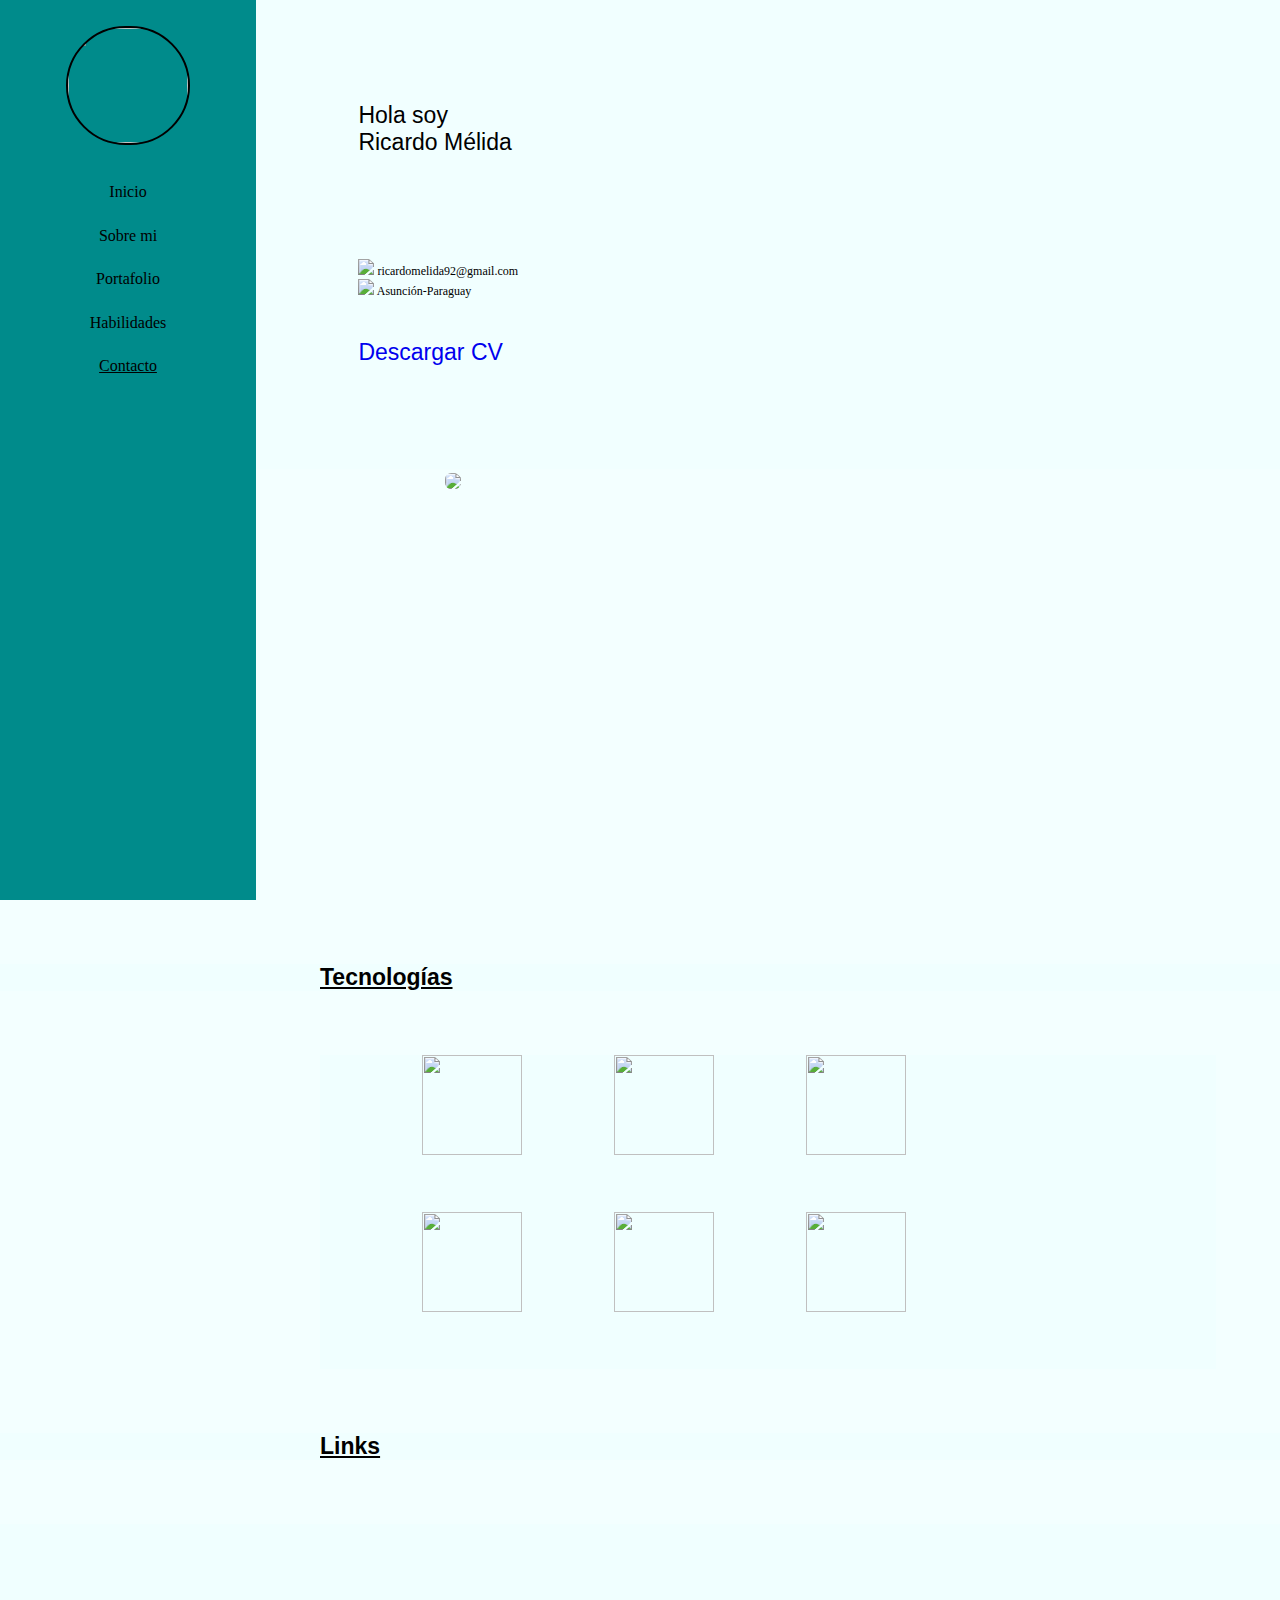
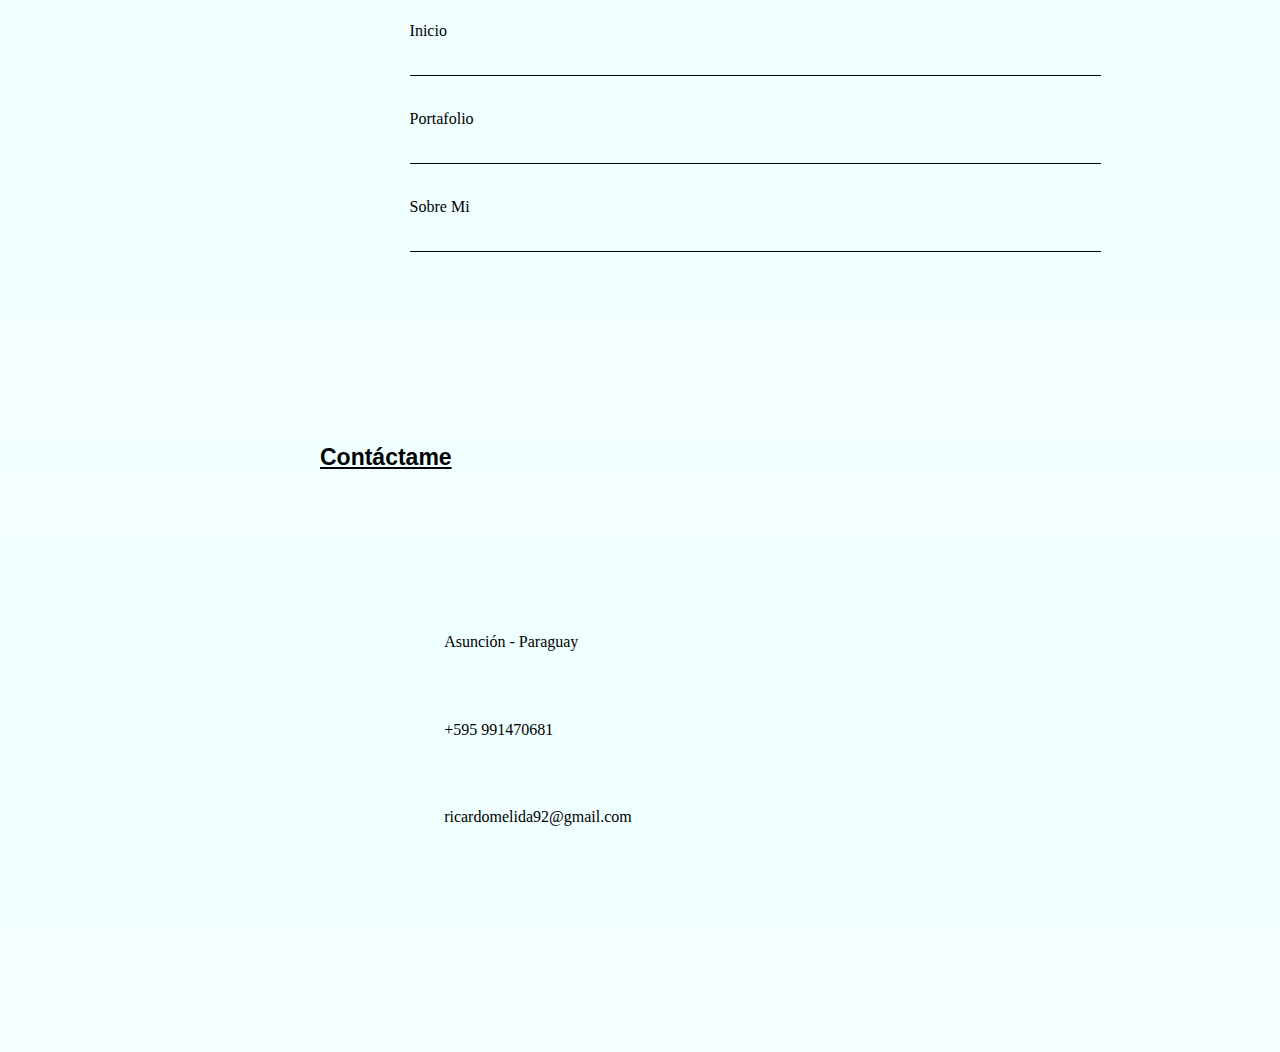
==== views/contacto.html @ ed7a2357 "Se modifica proyecto" ====
<!DOCTYPE HTML>
<html lang="es">
<head>
  <meta charset="utf-8" />
  <meta name="viewport" content="width=device-width, initial-scale=1.0" />
  <link rel="stylesheet" href="../assets/css/styles.css" />
  <title>Contacto</title>
</head>
<body>
  <div class="container">
    <header>
      <input type="checkbox" id="icono-menu">
      <label for="icono-menu">
        <img src="../assets/images/icono_menu.png" alt="icono" width="50" />
      </label>
    </header>

    <nav id="menu">
      <img src="../assets/images/fondo.jpg">
      <ul>
        <div id="menu-items">
          <li><a href="../index.html" >Inicio</a></li>
          <li><a href="./sobreMi.html">Sobre mi</a></li>
          <li><a href="./portafolio.html">Portafolio</a></li>
          <li><a href="./habilidades.html">Habilidades</a></li>
          <li><a href="./contacto.html">Contacto</a></li>
        </div>
      </ul>
    </nav>
  
    <div id="contenedor">
    <p>
      Hola soy
    </p>
    <p>
      Ricardo Mélida
    </p>
    
    <div id="correo">
      <span>
      <img src="../assets/images/correo.png" width="15">
        ricardomelida92@gmail.com
      </span>
    </div>
    
    <div id="direccion">
      <span>
     <img src="../assets/images/ubicacion.png" width="15">
       Asunción-Paraguay
      </span>
    </div>
    
    <div id="redes">
      <a href="https://github.com/rickyMelida" target="_blank">
        <img src="../assets/images/github.png">
      </a>

      <a href="https://www.facebook.com/ricardo.melida" target="_blank">
        <img src="../assets/images/facebook.png" alt="">
      </a>

      <a href="https://twitter.com/MelidaRicardo" target="_blank">
        <img src="../assets/images/twitter.png" alt="">
      </a>
    </div>

    <div id='cv'>
      <p><a href='../assets/CV.pdf' download="CV">Descargar CV</a></p>
    </div>
  </div>
  
  </div>
  <div class='clearfix'></div>
  <div class='titulos'>
  	<h2>Tecnologías</h2>
  </div>
  <div class='clearfix'></div>
  
  <div id="tecnologias">
    <div>
      <a href='https://angular.io/' target="_blank"><img src='../assets/images/angular.png' /></a>
    </div>
    <div>
      <a href='https://getbootstrap.com/' target="_blank"><img src='../assets/images/bootstrap.png' /></a>
    </div>
    <div>
      <a href='https://jquery.com/' target="_blank"><img src='../assets/images/jquery.png' /></a>
    </div>
    <div>
      <a href='https://www.mysql.com/' target="_blank"><img src='../assets/images/mysql.png' /></a>
    </div>
    <div>
      <a href='https://www.typescriptlang.org/' target="_blank"><img src='../assets/images/typescript.png' /></a>
    </div>
    <div>
      <a href='https://www.php.net/' target="_blank"><img src='../assets/images/php.png' /></a>
    </div>
  </div>
  
  
  <!--Links de portafolios y acerca de Mi-->
  <div class='titulos'>
  	<h2>Links</h2>
  </div>
  <div id='links'>
  	<ul>
  		<li><a href='../index.html'>Inicio</a></li>
  		<li><a href='portafolio.html'>Portafolio</a></li>
  		<li><a href='sobreMi.html'>Sobre Mi</a></li>
  	</ul>
  </div>
  
  <div class='titulos'>
  	<h2>Contáctame</h2>
  </div>
  <div id='contactos'>
  	<ul>
  		<li><a href='#'>Asunción - Paraguay</a></li>
      <li><a href='#'>+595 991470681</a></li>
      <li><a href='mailTo: ricardomelida92@gmail.com'>ricardomelida92@gmail.com</a></li>
  	</ul>
  </div>
  
  <script src="https://ajax.googleapis.com/ajax/libs/jquery/3.4.1/jquery.min.js"></script>
  <script src='../assets/js/main.js'></script>
</body>
</html>
---- assets/css/styles.css ----
@import url(sobreMi.css);
@import url(habilidades.css);
@import url(portafolio.css);

body{
	background: rgba(240, 255, 255, 0.8);
}

* {
  margin: 0px;
  padding: 0px;
}

header input {
  display: none;
}

header{
	float: left;
	width: 20%;
	height: 100vh;
	background: rgb(0, 139, 139);

}
.clearfix {
	clear: both;
	float: none;
}

.container {
  width: 100%;
  overflow: hidden;
}

#menu {
  position: absolute;
  left: 0%;
  width: 80%;
  height: 100vh;
  margin-left: -80%; 
  background: rgba(240, 255, 255, 0.8);
}

#menu ul {
	display: block;
	margin-top: 10%;
	margin-left: auto;
	width: 100%	;
}


#menu ul #menu-items {
	display: flex;
	flex-direction: column;
	margin: 0;	
}

#menu ul #menu-items li{
	/* background: red; */
	list-style: none;
	padding: 5% 0;
	text-align: center;

}

#menu img{
	display: block;
	margin: auto;
	margin-top: 10%;
	height: 115px;
	width: 120px;
	border: 2px solid #000;
	border-radius: 90px;
}

ul li a {
	text-decoration: none;
	color: #000;
}
#contenedor {
	/*transition: all 0.4s;*/
  margin-left: 20%;
  width:80% ;
  height: auto;
  background: rgba(240, 255, 255, 0.8);
  
}

#contenedor p:first-child{
	padding-top: 15%;
}

#contenedor p {
	padding: 0 10%;
	font-family: sans-serif;
	font-size: 23px;
}

#contenedor #correo{
	margin: 10% 0 0 10%;
	font-size: 12px;
}

#contenedor #direccion {
	margin-left: 10%;
	font-size: 12px;
}

#contenedor #redes {
	margin: 15%;
}

#contenedor #redes a img{
	width: 30px;
	border-radius: 40%;
}

#redes a {
	text-decoration: none;
	padding: 5%;
}
.mover-content {
	transition: all 0.5s;
  	transform: translateX(100%);
}

#cv{
	margin-top: auto;	
}

#cv p {
	padding: 10%;
}

#cv p a{
	text-decoration: none;
	margin: 0;
}

#tecnologias {
	background: rgb(240, 255, 255);
	width:90%;
	height: auto;
	display: flex;
	flex-wrap: wrap;
	padding: 0 5%;
}

#tecnologias div:nth-child(1), div:nth-child(4){
	margin-left:5%;
}

#tecnologias div a img{
	width: 70px;
	height: 70px;
}
#tecnologias div{
	width: 25%;
	height: 80px;
	padding: 10px;
}

.titulos, #links, #contactos{

	background: rgb(240, 255, 255);
	
}

.titulos h2 {
	font-family: sans-serif;
	font-size: 23px;
	text-decoration: underline;
	margin: 5%;
}

/*------*/
#links, #contactos{
	padding: 5%;	
	margin-bottom:10%;
}

#links ul, #contactos ul{
	list-style: none;
	margin:0 10%;
	
}
#links ul li {
	list-style-image: url('../images/ok.png');
	padding: 5% 0px;
	border-bottom: 0.5px solid #000;
}

#links ul li a, #contactos ul li a {
	font-size:16px
}

#selec-item {
	text-decoration: underline;

}

#contactos ul li:nth-child(1) {
	list-style-image: url('../images/ubi.png');
	padding: 5%;
}

#contactos ul li:nth-child(2) {
	list-style-image: url('../images/tele.png');
	padding: 5%;
}

#contactos ul li:nth-child(3) {
	list-style-image: url('../images/corre.png');
	padding: 5%;
}


footer {
	padding: 5%;
	background: rgb(0, 139, 139);
	text-align: center;
}

footer span {
	font-size: 15px;
}	



/* ----- Tamanho de escritorio  ------ */

@media(min-width: 1250px) {
	
	label img {
		display: none;
	}
	
	header {
		background: none;
	}

	#menu {
		position: fixed;
		width: 20%;
		background: rgb(0, 139, 139);
		margin-left: 0px;
	}

	#menu ul {
		margin-top: 10%;
		
	}


	#contenedor p:first-child{
		padding-top: 10%;
	}

	#contenedor #redes {
		margin-top: 17%;
	}

	#cv{
		margin: -40% auto;	
	}

	.titulos h2 {
		margin: 5% 25%;
	}

	#tecnologias {
		margin: 0 25%; 
		width: 60%;
	}

	#tecnologias div a img{
		width: 100px;
		height: 100px;
	}

	#tecnologias div {
		padding:  0 0 10% 0;
	}

	#links, #contactos {
		width: 90%;
	}

	#links ul, #contactos ul {
		margin-left: 30%;
	}

	footer {
		background: rgba(240, 255, 255, 0.8);
		padding: 5%;
		margin-left: 20%;
	}

}
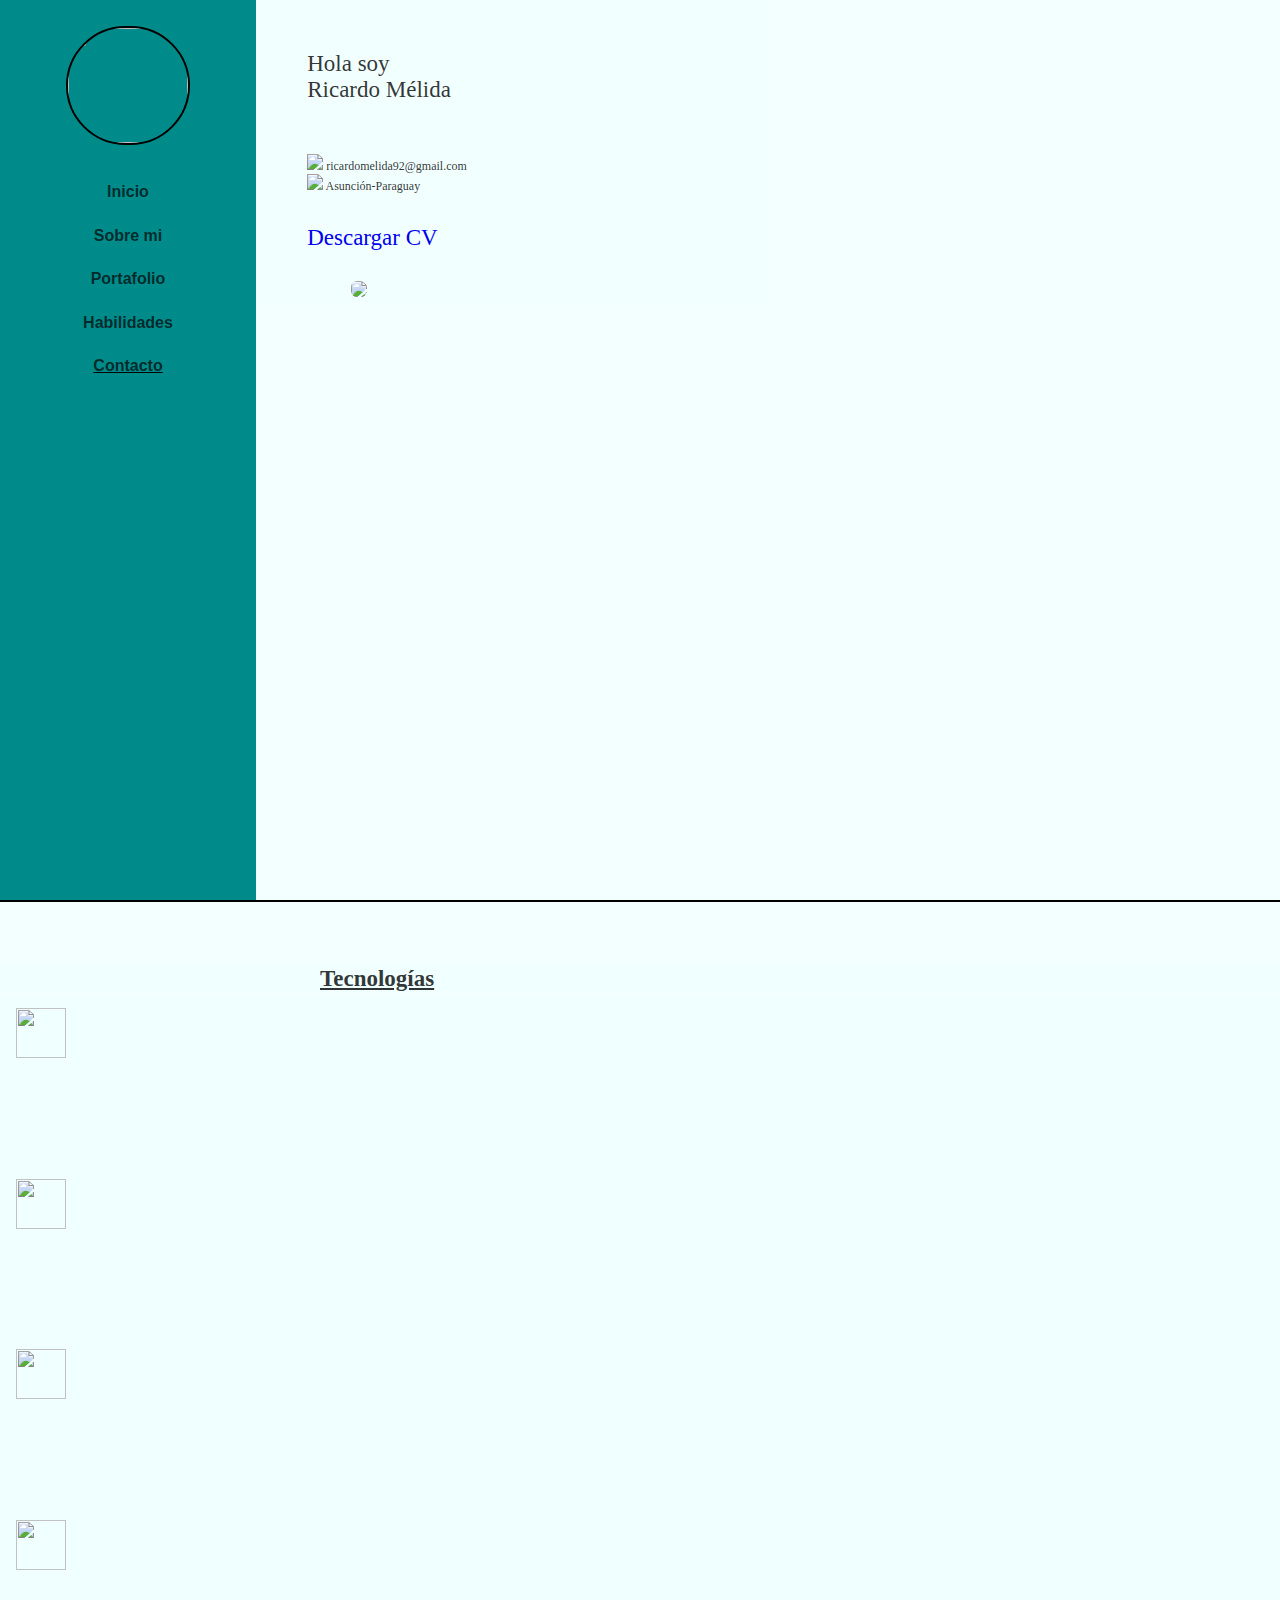
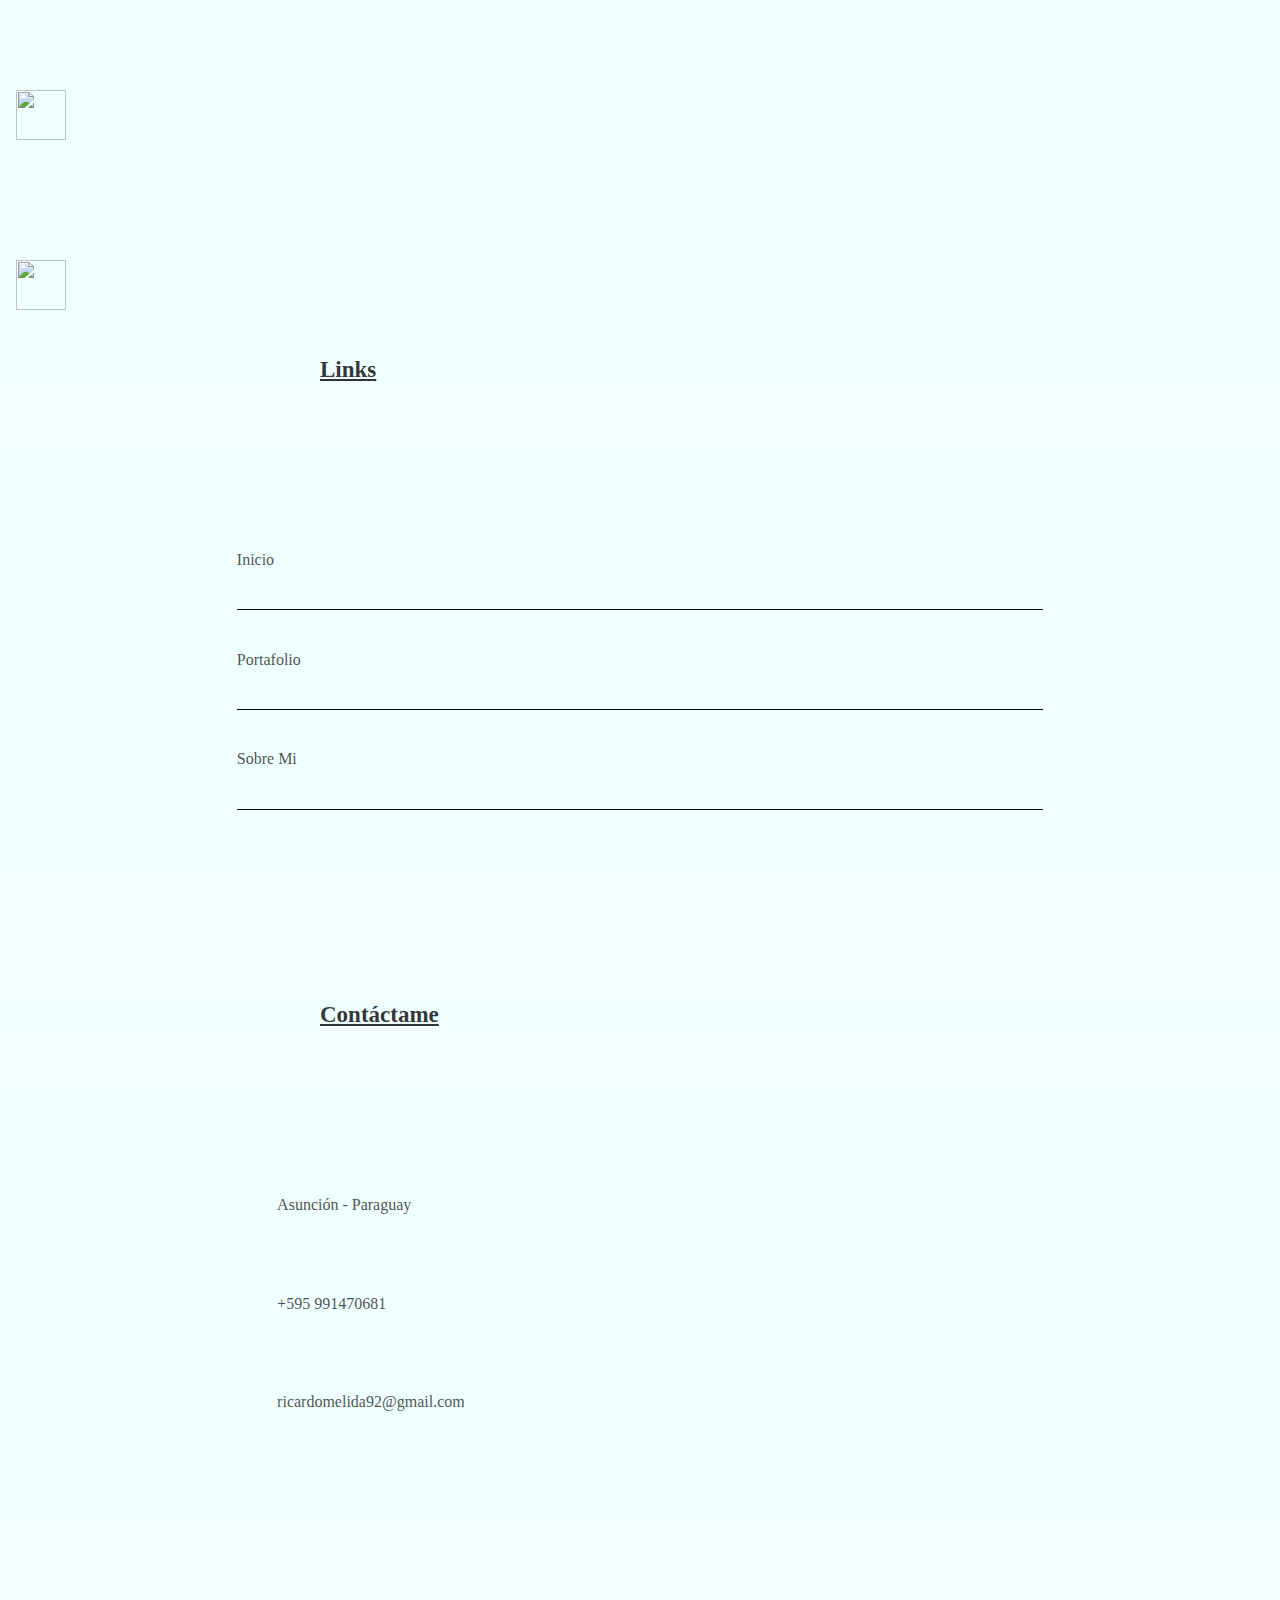
==== commit 63cd9d1c: "Se limpia codigo" ====
--- a/views/contacto.html
+++ b/views/contacto.html
@@ -121,7 +121,7 @@
   	</ul>
   </div>
   
-  <script src="https://ajax.googleapis.com/ajax/libs/jquery/3.4.1/jquery.min.js"></script>
+  <script src="../assets/js/jquery-3.4.0.js"></script>
   <script src='../assets/js/main.js'></script>
 </body>
 </html>
--- a/assets/css/styles.css
+++ b/assets/css/styles.css
@@ -2,8 +2,9 @@
 @import url(habilidades.css);
 @import url(portafolio.css);
 
-body{
-	background: rgba(240, 255, 255, 0.8);
+/*--------------   Estilos generales  -----------------*/
+body {
+  background: rgba(240, 255, 255, 0.8);
 }
 
 * {
@@ -11,291 +12,325 @@
   padding: 0px;
 }
 
+.titulos h2 {
+  color: rgba(0, 0, 0, 0.8);
+  font-family: Cambria, Cochin, Georgia, Times, "Times New Roman", serif;
+  font-size: 23px;
+  text-decoration: underline;
+  margin: 5% 10%;
+}
+
+.titulos,
+#links,
+#contactos {
+  background: rgb(240, 255, 255);
+}
+
+/*--------------   Estilos de Cabeceras  -----------------*/
+
 header input {
   display: none;
 }
 
-header{
-	float: left;
-	width: 20%;
-	height: 100vh;
-	background: rgb(0, 139, 139);
-
-}
+header label img {
+	display: block;
+	margin: auto;
+}
+
+header {
+  float: left;
+  width: 20%;
+  height: 100vh;
+  background: rgb(0, 139, 139);
+}
+
 .clearfix {
-	clear: both;
-	float: none;
-}
-
+  clear: both;
+  float: none;
+}
+
+/*--------------   Contenedor Principal  -----------------*/
 .container {
   width: 100%;
   overflow: hidden;
 }
 
+
+
+/*--------------   Menu  -----------------*/
 #menu {
   position: absolute;
   left: 0%;
   width: 80%;
   height: 100vh;
-  margin-left: -80%; 
+  margin-left: -80%;
   background: rgba(240, 255, 255, 0.8);
 }
 
 #menu ul {
-	display: block;
-	margin-top: 10%;
-	margin-left: auto;
-	width: 100%	;
-}
-
+  display: block;
+  margin-top: 10%;
+  margin-left: auto;
+  width: 100%;
+}
 
 #menu ul #menu-items {
-	display: flex;
-	flex-direction: column;
-	margin: 0;	
-}
-
-#menu ul #menu-items li{
-	/* background: red; */
-	list-style: none;
-	padding: 5% 0;
-	text-align: center;
-
-}
-
-#menu img{
-	display: block;
-	margin: auto;
-	margin-top: 10%;
-	height: 115px;
-	width: 120px;
-	border: 2px solid #000;
-	border-radius: 90px;
+  display: flex;
+  flex-direction: column;
+  margin: 0;
+}
+
+#menu ul #menu-items li {
+  /* background: red; */
+  list-style: none;
+  padding: 5% 0;
+  text-align: center;
+  font-weight: bold;
+  font-family: Verdana, Geneva, Tahoma, sans-serif;
+}
+
+#menu img {
+  display: block;
+  margin: auto;
+  margin-top: 10%;
+  height: 115px;
+  width: 120px;
+  border: 2px solid #000;
+  border-radius: 90px;
 }
 
 ul li a {
-	text-decoration: none;
-	color: #000;
-}
+  text-decoration: none;
+  color: rgba(0, 0, 0, 0.7);
+}
+
+
+
+/*--------------   Datos Personales Principal  -----------------*/
+.principales {
+  width: 100%;
+  height: auto;
+}
+
 #contenedor {
-	/*transition: all 0.4s;*/
+  /*transition: all 0.4s;*/
   margin-left: 20%;
-  width:80% ;
+  width: 80%;
+  background: rgba(240, 255, 255, 0.8);
+  color: rgba(0, 0, 0, 0.8);
+}
+
+#contenedor p:first-child {
+  padding-top: 15%;
+}
+
+#contenedor p {
+  padding: 0 10%;
+  font-family: Cambria, Cochin, Georgia, Times, "Times New Roman", serif;
+  font-size: 23px;
+}
+
+#contenedor #correo {
+  margin: 10% 0 0 10%;
+  font-size: 12px;
+}
+
+#contenedor #direccion {
+  margin-left: 10%;
+  font-size: 12px;
+}
+
+#contenedor #redes {
+  margin: 15%;
+}
+
+#contenedor #redes a img {
+  width: 30px;
+  border-radius: 40%;
+}
+
+#images {
+  display: none;
+}
+
+#redes a {
+  text-decoration: none;
+  padding: 5%;
+}
+
+.mover-content {
+  transition: all 0.5s;
+  transform: translateX(100%);
+}
+
+#cv {
+  margin-top: auto;
+}
+
+#cv p {
+  padding: 10%;
+}
+
+#cv p a {
+  text-decoration: none;
+  margin: 0;
+}
+
+/*--------------   Tecnologias  -----------------*/
+.apartados {
+  width: 90%;
   height: auto;
-  background: rgba(240, 255, 255, 0.8);
+}
+
+.apartados div {
+  display: inline;
+}
+
+#tecnologias {
+  background: rgb(240, 255, 255);
+  margin: -5%;
+}
+
+#tecnologias div a img {
+  width: 50px;
+  height: 50px;
+}
+
+#tecnologias div {
+  width: 25%;
+  height: 80px;
+  padding: 10px;
+  margin: 5%;
+}
+
+/*--------------   Links y enlaces  -----------------*/
+#links,
+#contactos {
+  padding: 5%;
+  margin-bottom: 10%;
+}
+
+#links ul,
+#contactos ul {
+  list-style: none;
+  margin: 0 15%;
+}
+
+#links ul li {
+  list-style-image: url("../images/ok.png");
+  padding: 5% 0px;
+  border-bottom: 0.5px solid #000;
+}
+
+#links ul li a,
+#contactos ul li a {
+  font-size: 16px;
+}
+
+#selec-item {
+  text-decoration: underline;
+}
+
+/*-------------------   Contactos  --------------------*/
+#contactos ul li:nth-child(1) {
+  list-style-image: url("../images/ubi.png");
+  padding: 5%;
+}
+
+#contactos ul li:nth-child(2) {
+  list-style-image: url("../images/tele.png");
+  padding: 5%;
+}
+
+#contactos ul li:nth-child(3) {
+  list-style-image: url("../images/corre.png");
+  padding: 5%;
+}
+
+/*----------------------   Footer  ---------------------*/
+footer {
+  padding: 5%;
+  background: rgb(0, 139, 139);
+  text-align: center;
+}
+
+footer span {
+  font-size: 15px;
+}
+
+/* -------------------------------- TAMAÑO DE ESCRITORIO  ------------------------ */
+
+@media (min-width: 1250px) {
+  label img {
+    display: none;
+  }
+
+  header {
+    background: none;
+  }
+
+  #menu {
+    position: fixed;
+    width: 20%;
+    background: rgb(0, 139, 139);
+    margin-left: 0px;
+  }
+
+  #menu ul {
+    margin-top: 10%;
+  }
+
+  .container {
+    border-bottom: 2px solid #000;
+  }
+
+  #contenedor {
+    width: 40%;
+  }
+
+  #contenedor p:first-child {
+    padding-top: 10%;
+  }
+
+  #contenedor #redes {
+    margin-top: 17%;
+  }
+
+  #cv {
+    margin: -40% auto;
+  }
+
+  .titulos h2 {
+    margin: 5% 25%;
+  }
+
+  #images {
+    float: left;
+    margin-left: 40%;
+    margin-top: 0;
+    display: initial;
+    width: 40%;
+  }
+
+  #images .section-image {
+    display: flex;
+    width: 200%;
+  }
+
+  #images .section-image img {
+    width: 100%;
+    height: 110vh;
+    display: block;
+    margin: -11% auto;
+    opacity: 0.7;
+  }
+
   
-}
-
-#contenedor p:first-child{
-	padding-top: 15%;
-}
-
-#contenedor p {
-	padding: 0 10%;
-	font-family: sans-serif;
-	font-size: 23px;
-}
-
-#contenedor #correo{
-	margin: 10% 0 0 10%;
-	font-size: 12px;
-}
-
-#contenedor #direccion {
-	margin-left: 10%;
-	font-size: 12px;
-}
-
-#contenedor #redes {
-	margin: 15%;
-}
-
-#contenedor #redes a img{
-	width: 30px;
-	border-radius: 40%;
-}
-
-#redes a {
-	text-decoration: none;
-	padding: 5%;
-}
-.mover-content {
-	transition: all 0.5s;
-  	transform: translateX(100%);
-}
-
-#cv{
-	margin-top: auto;	
-}
-
-#cv p {
-	padding: 10%;
-}
-
-#cv p a{
-	text-decoration: none;
-	margin: 0;
-}
-
-#tecnologias {
-	background: rgb(240, 255, 255);
-	width:90%;
-	height: auto;
-	display: flex;
-	flex-wrap: wrap;
-	padding: 0 5%;
-}
-
-#tecnologias div:nth-child(1), div:nth-child(4){
-	margin-left:5%;
-}
-
-#tecnologias div a img{
-	width: 70px;
-	height: 70px;
-}
-#tecnologias div{
-	width: 25%;
-	height: 80px;
-	padding: 10px;
-}
-
-.titulos, #links, #contactos{
-
-	background: rgb(240, 255, 255);
-	
-}
-
-.titulos h2 {
-	font-family: sans-serif;
-	font-size: 23px;
-	text-decoration: underline;
-	margin: 5%;
-}
-
-/*------*/
-#links, #contactos{
-	padding: 5%;	
-	margin-bottom:10%;
-}
-
-#links ul, #contactos ul{
-	list-style: none;
-	margin:0 10%;
-	
-}
-#links ul li {
-	list-style-image: url('../images/ok.png');
-	padding: 5% 0px;
-	border-bottom: 0.5px solid #000;
-}
-
-#links ul li a, #contactos ul li a {
-	font-size:16px
-}
-
-#selec-item {
-	text-decoration: underline;
-
-}
-
-#contactos ul li:nth-child(1) {
-	list-style-image: url('../images/ubi.png');
-	padding: 5%;
-}
-
-#contactos ul li:nth-child(2) {
-	list-style-image: url('../images/tele.png');
-	padding: 5%;
-}
-
-#contactos ul li:nth-child(3) {
-	list-style-image: url('../images/corre.png');
-	padding: 5%;
-}
-
-
-footer {
-	padding: 5%;
-	background: rgb(0, 139, 139);
-	text-align: center;
-}
-
-footer span {
-	font-size: 15px;
-}	
-
-
-
-/* ----- Tamanho de escritorio  ------ */
-
-@media(min-width: 1250px) {
-	
-	label img {
-		display: none;
-	}
-	
-	header {
-		background: none;
-	}
-
-	#menu {
-		position: fixed;
-		width: 20%;
-		background: rgb(0, 139, 139);
-		margin-left: 0px;
-	}
-
-	#menu ul {
-		margin-top: 10%;
-		
-	}
-
-
-	#contenedor p:first-child{
-		padding-top: 10%;
-	}
-
-	#contenedor #redes {
-		margin-top: 17%;
-	}
-
-	#cv{
-		margin: -40% auto;	
-	}
-
-	.titulos h2 {
-		margin: 5% 25%;
-	}
-
-	#tecnologias {
-		margin: 0 25%; 
-		width: 60%;
-	}
-
-	#tecnologias div a img{
-		width: 100px;
-		height: 100px;
-	}
-
-	#tecnologias div {
-		padding:  0 0 10% 0;
-	}
-
-	#links, #contactos {
-		width: 90%;
-	}
-
-	#links ul, #contactos ul {
-		margin-left: 30%;
-	}
-
-	footer {
-		background: rgba(240, 255, 255, 0.8);
-		padding: 5%;
-		margin-left: 20%;
-	}
-
-}
-
-
+
+
+  footer {
+    background: rgba(240, 255, 255, 0.8);
+    padding: 5%;
+    margin-left: 20%;
+  }
+}
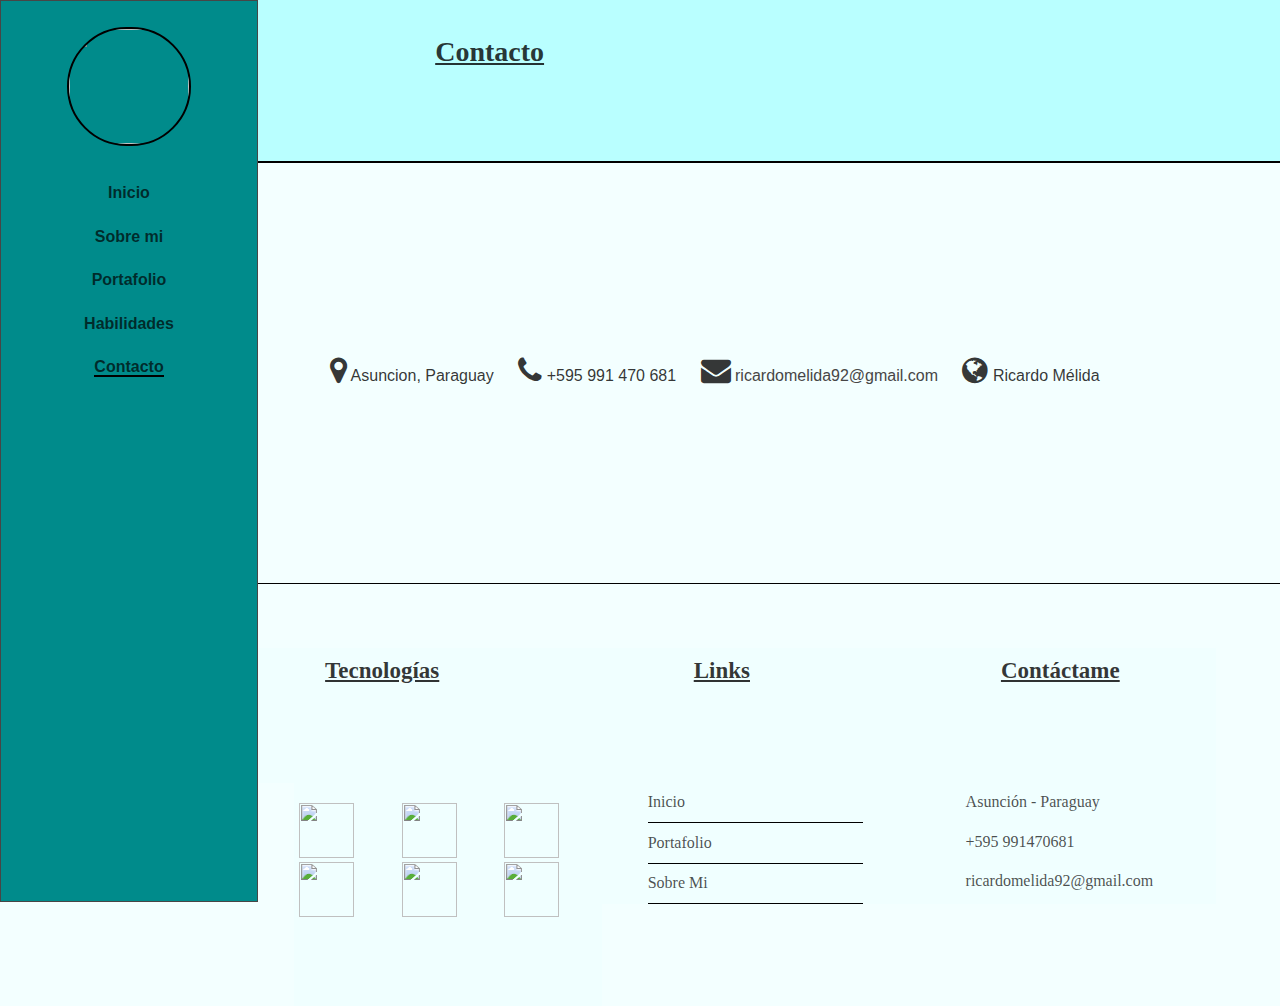
==== commit dff555b5: "Se reparan errores de diseño" ====
--- a/views/contacto.html
+++ b/views/contacto.html
@@ -1,14 +1,18 @@
 <!DOCTYPE HTML>
 <html lang="es">
+
 <head>
   <meta charset="utf-8" />
   <meta name="viewport" content="width=device-width, initial-scale=1.0" />
   <link rel="stylesheet" href="../assets/css/styles.css" />
+  <link rel="stylesheet" href="../assets/css/contacto.css">
+  <link rel="stylesheet" href="https://stackpath.bootstrapcdn.com/font-awesome/4.7.0/css/font-awesome.min.css">
   <title>Contacto</title>
 </head>
+
 <body>
   <div class="container">
-    <header>
+    <header id="header-habilidades">
       <input type="checkbox" id="icono-menu">
       <label for="icono-menu">
         <img src="../assets/images/icono_menu.png" alt="icono" width="50" />
@@ -19,7 +23,7 @@
       <img src="../assets/images/fondo.jpg">
       <ul>
         <div id="menu-items">
-          <li><a href="../index.html" >Inicio</a></li>
+          <li><a href="../index.html">Inicio</a></li>
           <li><a href="./sobreMi.html">Sobre mi</a></li>
           <li><a href="./portafolio.html">Portafolio</a></li>
           <li><a href="./habilidades.html">Habilidades</a></li>
@@ -27,104 +31,106 @@
         </div>
       </ul>
     </nav>
-  
+
     <div id="contenedor">
+      <div class='titulos'>
+        <h2>Contacto</h2>
+      </div>
+    </div>
+  </div>
+  <div class='clearfix'></div>
+
+  <div class="contacts">
+
     <p>
-      Hola soy
+      <i class="fa fa-map-marker"></i>
+      <span>
+        Asuncion, Paraguay
+      </span>
+    </p>
+
+    <p>
+      <i class="fa fa-phone"></i>
+      <span>
+        +595 991 470 681
+      </span>
     </p>
     <p>
-      Ricardo Mélida
+
+      <i class="fa fa-envelope"></i>
+      <span>
+        <a href='mailTo: ricardomelida92@gmail.com'>ricardomelida92@gmail.com</a>
+      </span>
     </p>
-    
-    <div id="correo">
+    <p>
+
+      <i class="fa fa-globe"></i>
       <span>
-      <img src="../assets/images/correo.png" width="15">
-        ricardomelida92@gmail.com
+        Ricardo Mélida
       </span>
-    </div>
-    
-    <div id="direccion">
-      <span>
-     <img src="../assets/images/ubicacion.png" width="15">
-       Asunción-Paraguay
-      </span>
-    </div>
-    
-    <div id="redes">
-      <a href="https://github.com/rickyMelida" target="_blank">
-        <img src="../assets/images/github.png">
-      </a>
+    </p>
+  </div>
 
-      <a href="https://www.facebook.com/ricardo.melida" target="_blank">
-        <img src="../assets/images/facebook.png" alt="">
-      </a>
+  <div class='clearfix'></div>
 
-      <a href="https://twitter.com/MelidaRicardo" target="_blank">
-        <img src="../assets/images/twitter.png" alt="">
-      </a>
+  <div class="apartados">
+
+    <!--Tecnologias conocidas-->
+    <div id="tecnologias">
+      <div class='titulos'>
+        <h2>Tecnologías</h2>
+      </div>
+      <div class="iconos-tecnologia">
+        <div class="icons-tech">
+          <a href='https://angular.io/' target="_blank"><img src='../assets/images/angular.png' /></a>
+        </div>
+        <div class="icons-tech">
+          <a href='https://getbootstrap.com/' target="_blank"><img src='../assets/images/bootstrap.png' /></a>
+        </div>
+        <div class="icons-tech">
+          <a href='https://jquery.com/' target="_blank"><img src='../assets/images/jquery.png' /></a>
+        </div>
+        <div class="icons-tech">
+          <a href='https://www.mysql.com/' target="_blank"><img src='../assets/images/mysql.png' /></a>
+        </div>
+        <div class="icons-tech">
+          <a href='https://www.typescriptlang.org/' target="_blank"><img src='../assets/images/typescript.png' /></a>
+        </div>
+        <div class="icons-tech">
+          <a href='https://www.php.net/' target="_blank"><img src='../assets/images/php.png' /></a>
+        </div>
+      </div>
+
     </div>
 
-    <div id='cv'>
-      <p><a href='../assets/CV.pdf' download="CV">Descargar CV</a></p>
+    <!-- Links de portafolios y acerca de Mi -->
+    <div id='links'>
+      <div class='titulos'>
+        <h2>Links</h2>
+      </div>
+      <ul>
+        <li><a href='#'>Inicio</a></li>
+        <li><a href='#'>Portafolio</a></li>
+        <li><a href='#'>Sobre Mi</a></li>
+      </ul>
     </div>
+
+    <!-- Contactos Personales -->
+    <div id='contactos'>
+      <div class='titulos'>
+        <h2>Contáctame</h2>
+      </div>
+      <ul>
+        <li><a href='#'>Asunción - Paraguay</a></li>
+        <li><a href='#'>+595 991470681</a></li>
+        <li><a href='mailTo: ricardomelida92@gmail.com'>ricardomelida92@gmail.com</a></li>
+      </ul>
+    </div>
+
   </div>
-  
-  </div>
-  <div class='clearfix'></div>
-  <div class='titulos'>
-  	<h2>Tecnologías</h2>
-  </div>
-  <div class='clearfix'></div>
-  
-  <div id="tecnologias">
-    <div>
-      <a href='https://angular.io/' target="_blank"><img src='../assets/images/angular.png' /></a>
-    </div>
-    <div>
-      <a href='https://getbootstrap.com/' target="_blank"><img src='../assets/images/bootstrap.png' /></a>
-    </div>
-    <div>
-      <a href='https://jquery.com/' target="_blank"><img src='../assets/images/jquery.png' /></a>
-    </div>
-    <div>
-      <a href='https://www.mysql.com/' target="_blank"><img src='../assets/images/mysql.png' /></a>
-    </div>
-    <div>
-      <a href='https://www.typescriptlang.org/' target="_blank"><img src='../assets/images/typescript.png' /></a>
-    </div>
-    <div>
-      <a href='https://www.php.net/' target="_blank"><img src='../assets/images/php.png' /></a>
-    </div>
-  </div>
-  
-  
-  <!--Links de portafolios y acerca de Mi-->
-  <div class='titulos'>
-  	<h2>Links</h2>
-  </div>
-  <div id='links'>
-  	<ul>
-  		<li><a href='../index.html'>Inicio</a></li>
-  		<li><a href='portafolio.html'>Portafolio</a></li>
-  		<li><a href='sobreMi.html'>Sobre Mi</a></li>
-  	</ul>
-  </div>
-  
-  <div class='titulos'>
-  	<h2>Contáctame</h2>
-  </div>
-  <div id='contactos'>
-  	<ul>
-  		<li><a href='#'>Asunción - Paraguay</a></li>
-      <li><a href='#'>+595 991470681</a></li>
-      <li><a href='mailTo: ricardomelida92@gmail.com'>ricardomelida92@gmail.com</a></li>
-  	</ul>
-  </div>
-  
+
   <script src="../assets/js/jquery-3.4.0.js"></script>
   <script src='../assets/js/main.js'></script>
 </body>
-</html>
 
-
-
+</html>--- a/assets/css/styles.css
+++ b/assets/css/styles.css
@@ -1,7 +1,3 @@
-@import url(sobreMi.css);
-@import url(habilidades.css);
-@import url(portafolio.css);
-
 /*--------------   Estilos generales  -----------------*/
 body {
   background: rgba(240, 255, 255, 0.8);
@@ -10,6 +6,17 @@
 * {
   margin: 0px;
   padding: 0px;
+}
+
+.titulos,
+#links,
+#contactos {
+  background: rgb(240, 255, 255);
+}
+
+.titulos {
+  width: 100%;
+  height: 15vh;
 }
 
 .titulos h2 {
@@ -17,13 +24,9 @@
   font-family: Cambria, Cochin, Georgia, Times, "Times New Roman", serif;
   font-size: 23px;
   text-decoration: underline;
-  margin: 5% 10%;
-}
-
-.titulos,
-#links,
-#contactos {
-  background: rgb(240, 255, 255);
+  display: block;
+  margin-left: 30%;
+  padding-top: 10px;
 }
 
 /*--------------   Estilos de Cabeceras  -----------------*/
@@ -33,15 +36,15 @@
 }
 
 header label img {
-	display: block;
-	margin: auto;
+  display: block;
+  margin: auto;
 }
 
 header {
   float: left;
   width: 20%;
   height: 100vh;
-  background: rgb(0, 139, 139);
+  background: #008b8b;
 }
 
 .clearfix {
@@ -54,8 +57,6 @@
   width: 100%;
   overflow: hidden;
 }
-
-
 
 /*--------------   Menu  -----------------*/
 #menu {
@@ -102,9 +103,12 @@
 ul li a {
   text-decoration: none;
   color: rgba(0, 0, 0, 0.7);
-}
-
-
+  background-image: linear-gradient(currentColor, currentColor);
+  background-position: 0% 100%;
+  background-repeat: no-repeat;
+  background-size: 0% 2px;
+  transition: background-size 0.3s;
+}
 
 /*--------------   Datos Personales Principal  -----------------*/
 .principales {
@@ -113,7 +117,6 @@
 }
 
 #contenedor {
-  /*transition: all 0.4s;*/
   margin-left: 20%;
   width: 80%;
   background: rgba(240, 255, 255, 0.8);
@@ -133,6 +136,7 @@
 #contenedor #correo {
   margin: 10% 0 0 10%;
   font-size: 12px;
+  padding-bottom: 5%;
 }
 
 #contenedor #direccion {
@@ -178,29 +182,30 @@
 
 /*--------------   Tecnologias  -----------------*/
 .apartados {
-  width: 90%;
+  width: 80%;
   height: auto;
 }
 
-.apartados div {
-  display: inline;
-}
-
 #tecnologias {
+  width: 100%;
+  height: auto;
   background: rgb(240, 255, 255);
-  margin: -5%;
+  margin-left: 20%;
+}
+
+#tecnologias .titulos {
+  margin-left: -20%;
 }
 
 #tecnologias div a img {
-  width: 50px;
-  height: 50px;
-}
-
-#tecnologias div {
-  width: 25%;
-  height: 80px;
-  padding: 10px;
-  margin: 5%;
+  width: 55px;
+  height: 55px;
+}
+
+.iconos-tecnologia {
+  display: grid;
+  grid-template-columns: repeat(3, 1fr);
+  padding: 20px 0;
 }
 
 /*--------------   Links y enlaces  -----------------*/
@@ -227,8 +232,10 @@
   font-size: 16px;
 }
 
-#selec-item {
-  text-decoration: underline;
+#selec-item a{
+  /* text-decoration: underline; */
+  border-bottom: 2px solid black
+
 }
 
 /*-------------------   Contactos  --------------------*/
@@ -263,6 +270,10 @@
 @media (min-width: 1250px) {
   label img {
     display: none;
+  }
+
+  .container {
+    max-width: 100%;
   }
 
   header {
@@ -280,6 +291,9 @@
     margin-top: 10%;
   }
 
+  #menu ul li a:hover {
+    background-size: 100% 2px;
+  }
   .container {
     border-bottom: 2px solid #000;
   }
@@ -289,6 +303,7 @@
   }
 
   #contenedor p:first-child {
+    font-size: 32px;
     padding-top: 10%;
   }
 
@@ -296,20 +311,27 @@
     margin-top: 17%;
   }
 
+  #contenedor #correo,
+  #contenedor #direccion {
+    font-size: 19px;
+  }
+
   #cv {
     margin: -40% auto;
   }
 
-  .titulos h2 {
-    margin: 5% 25%;
-  }
-
+  #cv p a {
+    font-size: 21px;
+  }
+
+  /*---- Imagenes tipo banner del container ------*/
   #images {
-    float: left;
-    margin-left: 40%;
+    position: absolute;
+    top: 0;
+    left: 60%;
     margin-top: 0;
-    display: initial;
-    width: 40%;
+    display: inline;
+    width: 20%;
   }
 
   #images .section-image {
@@ -319,14 +341,44 @@
 
   #images .section-image img {
     width: 100%;
-    height: 110vh;
+    height: 109vh;
     display: block;
     margin: -11% auto;
     opacity: 0.7;
   }
 
-  
-
+  /*--- Sector de datos personales -----*/
+  .apartados {
+    display: flex;
+    width: 80%;
+    height: auto;
+    margin: 0 5% 0 auto;
+  }
+
+  #tecnologias,
+  #links,
+  #contactos {
+    padding: 0;
+  }
+
+  #tecnologias {
+    margin-left: 10%;
+    /*background: red;*/
+    flex-basis: 30%;
+  }
+
+  .icons-tech a {
+    padding: 5px;
+    width: 30%;
+  }
+
+  #links {
+    flex-basis: 30%;
+  }
+
+  #contactos {
+    flex-basis: 30%;
+  }
 
   footer {
     background: rgba(240, 255, 255, 0.8);
@@ -334,3 +386,24 @@
     margin-left: 20%;
   }
 }
+
+@keyframes subraya {
+  0% {
+    border-bottom: 1px rgba(0, 0, 0, 0.1);
+  }
+  25% {
+    border-bottom: 1px rgba(0, 0, 0, 0.25);
+  }
+
+  50% {
+    border-bottom: 1px rgba(0, 0, 0, 0.5);
+  }
+
+  75% {
+    border-bottom: 1px rgba(0, 0, 0, 0.75);
+  }
+
+  100% {
+    border-bottom: 1px rgba(0, 0, 0, 0.1);
+  }
+}
--- a/assets/css/contacto.css
+++ b/assets/css/contacto.css
@@ -0,0 +1,70 @@
+#contenedor .titulos {
+  background: #008b8b;
+} 
+
+#contenedor .titulos h2 {
+  margin-left: 0;
+}
+ 
+#header-habilidades {
+  background: rgba(240, 255, 255, 0.8);
+  height: 15vh;
+  background: #008b8b !important;
+}
+
+.contacts {
+  width: 80%;
+  margin: 5% auto;
+  height: auto;
+  padding: 10%;
+}
+
+.contacts p {
+  font-size: 18px;
+  font-family: Work Sans, -apple-system, BlinkMacSystemFont, Segoe UI, Roboto,
+    Helvetica Neue, Arial, sans-serif, Apple Color Emoji, Segoe UI Emoji,
+    Segoe UI Symbol;
+  padding: 15% 0;
+  color: rgba(0, 0, 0, 0.8);
+}
+
+.contacts .fa {
+  font-size: 30px;
+}
+
+.contacts p span a{
+  text-decoration: none;
+  color: rgb(71, 70, 70);
+}
+
+@media (min-width: 1250px) {
+  .container {
+    background: #b9ffff;
+  }
+
+  #contenedor .titulos {
+    background: #b9ffff;
+  }
+  
+  #menu {
+    border: solid 1px rgb(71, 70, 70);
+  }
+
+  #contenedor .titulos h2 {
+    font-size: 28px;
+    margin: 5% 35%;
+  }
+
+  .contacts {
+    width: 65%;
+    height: 100px;
+    margin: 5% 15%;
+    border-bottom: 1px solid #000;
+  }
+
+  .contacts p {
+    font-size: 16px;
+    display: inline;
+    padding: 5% 10px;
+  }
+}
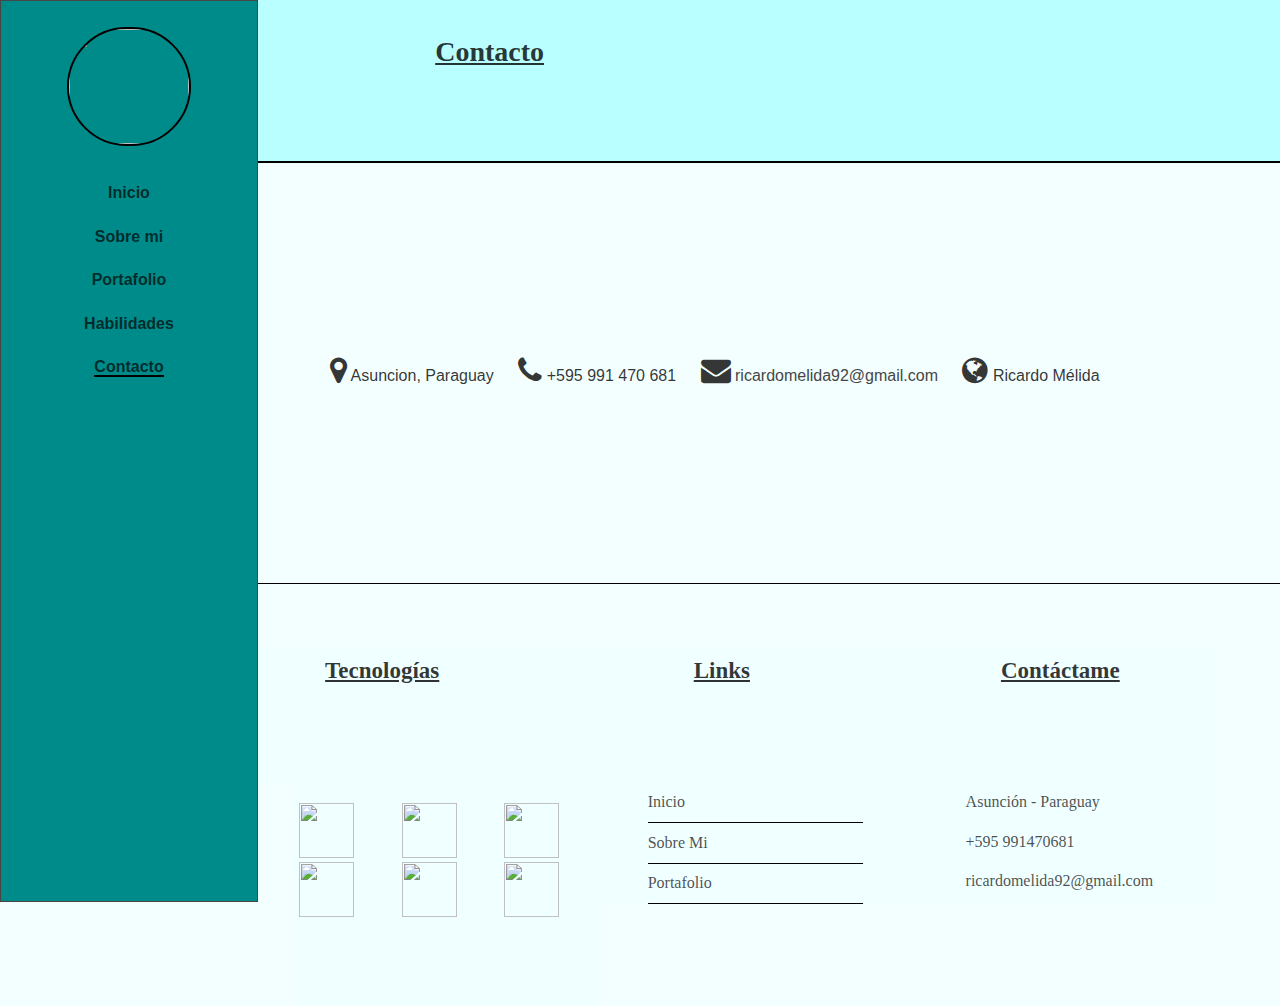
==== commit ec7cd87e: "Se agregan detalles de proyectos" ====
--- a/views/contacto.html
+++ b/views/contacto.html
@@ -109,9 +109,9 @@
         <h2>Links</h2>
       </div>
       <ul>
-        <li><a href='#'>Inicio</a></li>
-        <li><a href='#'>Portafolio</a></li>
-        <li><a href='#'>Sobre Mi</a></li>
+        <li><a href='../index.html'>Inicio</a></li>
+        <li><a href='sobreMi.html'>Sobre Mi</a></li>
+        <li><a href='portafolio.html'>Portafolio</a></li>
       </ul>
     </div>
 
--- a/assets/css/styles.css
+++ b/assets/css/styles.css
@@ -233,7 +233,6 @@
 }
 
 #selec-item a{
-  /* text-decoration: underline; */
   border-bottom: 2px solid black
 
 }
@@ -294,6 +293,7 @@
   #menu ul li a:hover {
     background-size: 100% 2px;
   }
+
   .container {
     border-bottom: 2px solid #000;
   }
@@ -322,6 +322,13 @@
 
   #cv p a {
     font-size: 21px;
+    padding: 15px;
+  }
+
+  #cv p a:hover {
+    /* animation: subraya 1s forwards; */
+    /* background: #000; */
+    background-size: 80% 2px;
   }
 
   /*---- Imagenes tipo banner del container ------*/
@@ -389,21 +396,22 @@
 
 @keyframes subraya {
   0% {
-    border-bottom: 1px rgba(0, 0, 0, 0.1);
+
+    border: solid 3px rgba(0, 0, 0, 0.1);
   }
   25% {
-    border-bottom: 1px rgba(0, 0, 0, 0.25);
+    border: solid 3px rgba(0, 0, 0, 0.25);
   }
 
   50% {
-    border-bottom: 1px rgba(0, 0, 0, 0.5);
+    border: solid 3px rgba(0, 0, 0, 0.5);
   }
 
   75% {
-    border-bottom: 1px rgba(0, 0, 0, 0.75);
+    border: solid 3px rgba(0, 0, 0, 0.75);
   }
 
   100% {
-    border-bottom: 1px rgba(0, 0, 0, 0.1);
-  }
-}
+    border: solid 3px rgba(0, 0, 0, 0.1);
+  }
+}
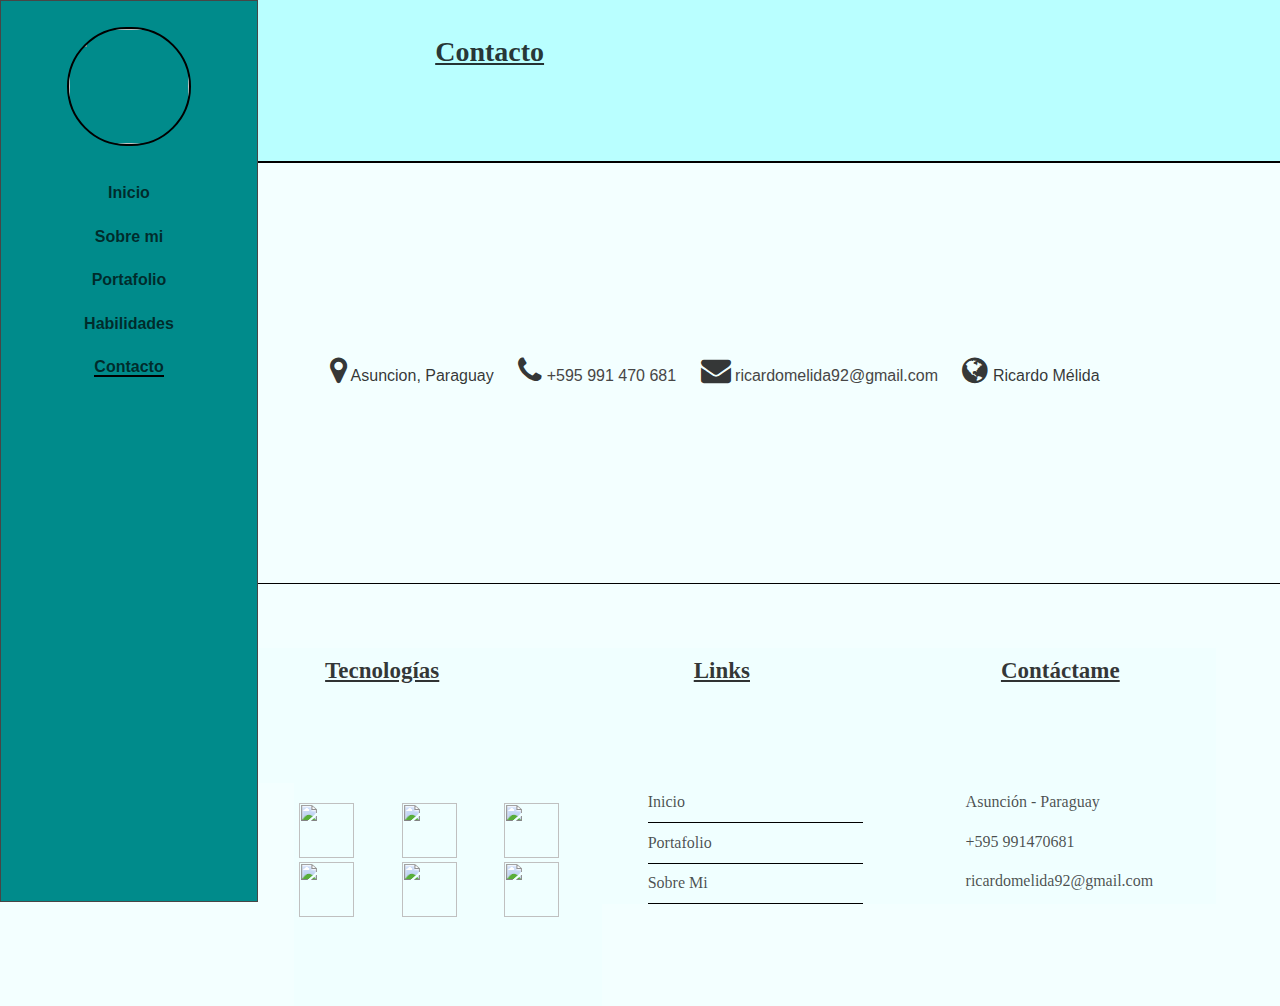
==== commit f1d816c3: "Se agrega opcion para llamada" ====
--- a/views/contacto.html
+++ b/views/contacto.html
@@ -52,7 +52,7 @@
     <p>
       <i class="fa fa-phone"></i>
       <span>
-        +595 991 470 681
+        <a href="tel:+595 991 470 681">+595 991 470 681</a>
       </span>
     </p>
     <p>
@@ -109,9 +109,9 @@
         <h2>Links</h2>
       </div>
       <ul>
-        <li><a href='../index.html'>Inicio</a></li>
-        <li><a href='sobreMi.html'>Sobre Mi</a></li>
-        <li><a href='portafolio.html'>Portafolio</a></li>
+        <li><a href='#'>Inicio</a></li>
+        <li><a href='#'>Portafolio</a></li>
+        <li><a href='#'>Sobre Mi</a></li>
       </ul>
     </div>
 
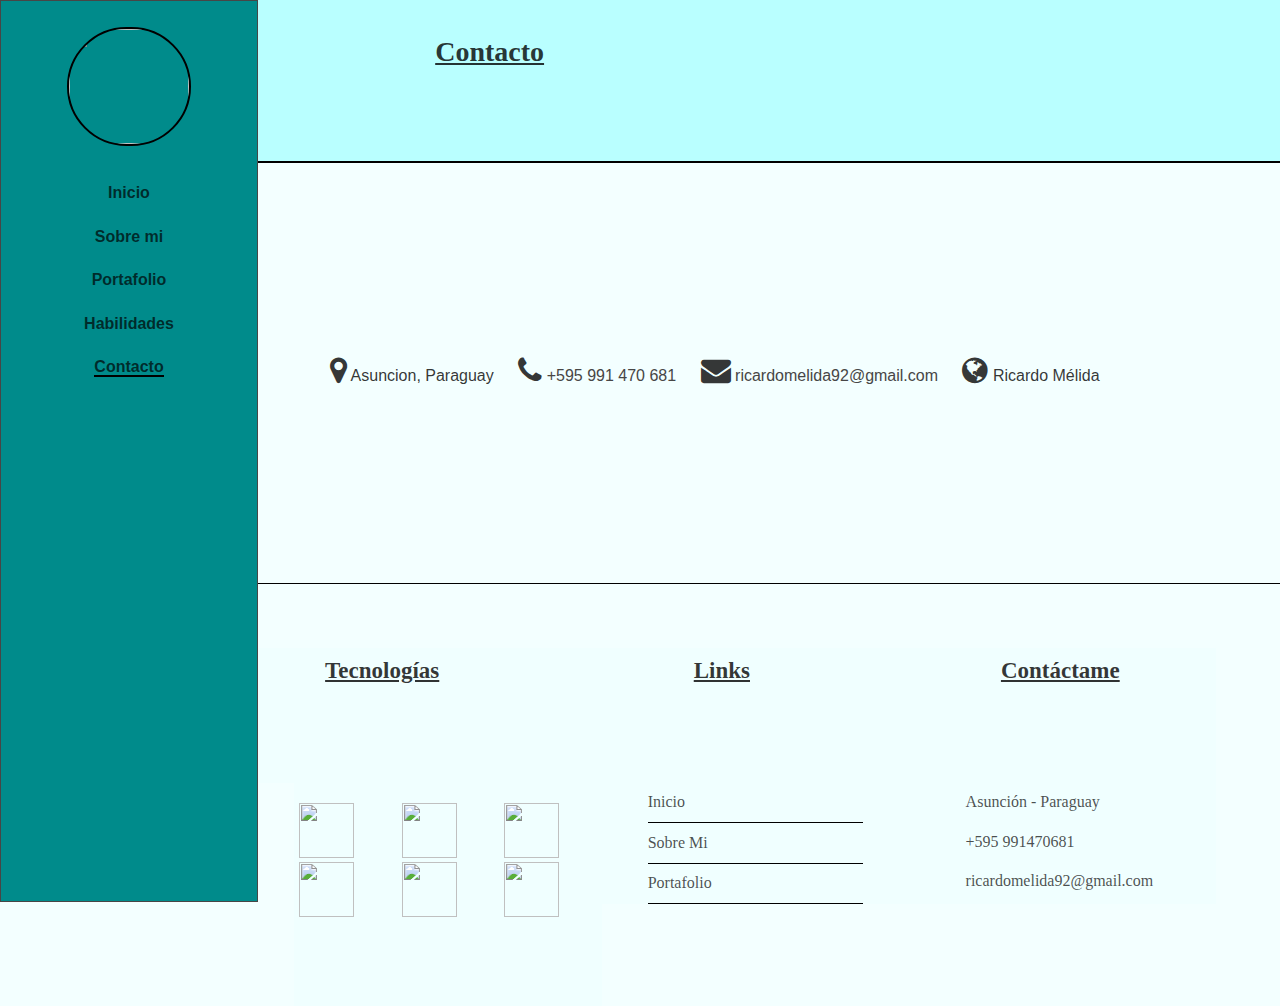
==== commit e6211b3a: "Merge con rama master del origin" ====
--- a/views/contacto.html
+++ b/views/contacto.html
@@ -109,9 +109,9 @@
         <h2>Links</h2>
       </div>
       <ul>
-        <li><a href='#'>Inicio</a></li>
-        <li><a href='#'>Portafolio</a></li>
-        <li><a href='#'>Sobre Mi</a></li>
+        <li><a href='../index.html'>Inicio</a></li>
+        <li><a href='sobreMi.html'>Sobre Mi</a></li>
+        <li><a href='portafolio.html'>Portafolio</a></li>
       </ul>
     </div>
 
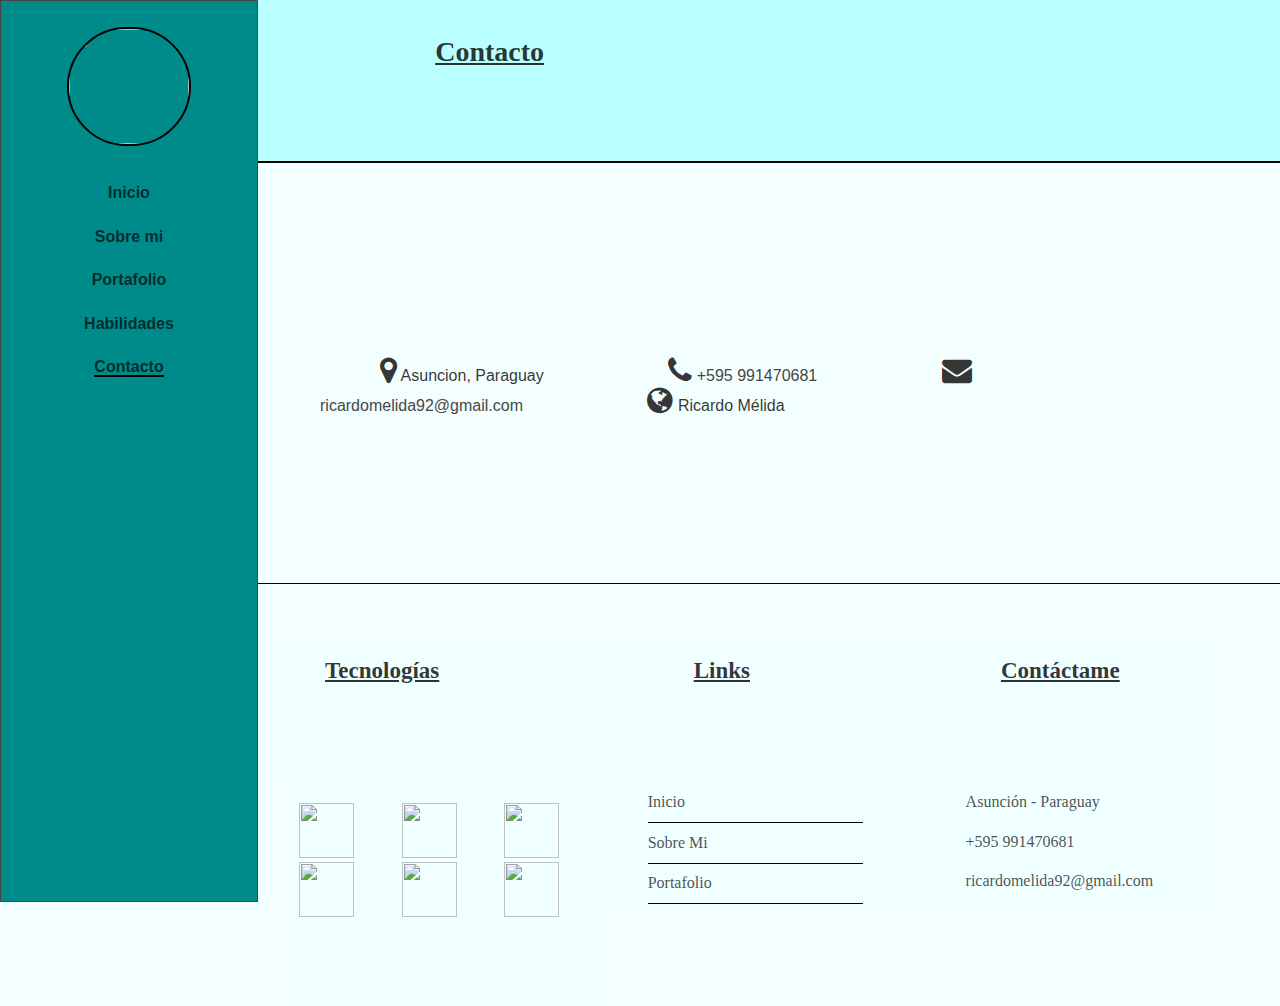
==== commit 05fd3174: "Se agrega link para llamadas y libreria hover" ====
--- a/views/contacto.html
+++ b/views/contacto.html
@@ -52,7 +52,7 @@
     <p>
       <i class="fa fa-phone"></i>
       <span>
-        <a href="tel:+595 991 470 681">+595 991 470 681</a>
+        <a href="tel:+595991470681">+595 991470681</a>
       </span>
     </p>
     <p>
@@ -122,7 +122,7 @@
       </div>
       <ul>
         <li><a href='#'>Asunción - Paraguay</a></li>
-        <li><a href='#'>+595 991470681</a></li>
+        <li><a href="tel:+595991470681">+595 991470681</a></li>
         <li><a href='mailTo: ricardomelida92@gmail.com'>ricardomelida92@gmail.com</a></li>
       </ul>
     </div>
--- a/assets/css/styles.css
+++ b/assets/css/styles.css
@@ -90,6 +90,7 @@
   font-family: Verdana, Geneva, Tahoma, sans-serif;
 }
 
+
 #menu img {
   display: block;
   margin: auto;
@@ -348,7 +349,7 @@
 
   #images .section-image img {
     width: 100%;
-    height: 109vh;
+    height: 108.3vh;
     display: block;
     margin: -11% auto;
     opacity: 0.7;
--- a/assets/css/contacto.css
+++ b/assets/css/contacto.css
@@ -65,6 +65,6 @@
   .contacts p {
     font-size: 16px;
     display: inline;
-    padding: 5% 10px;
+    padding: 5% 60px;
   }
 }
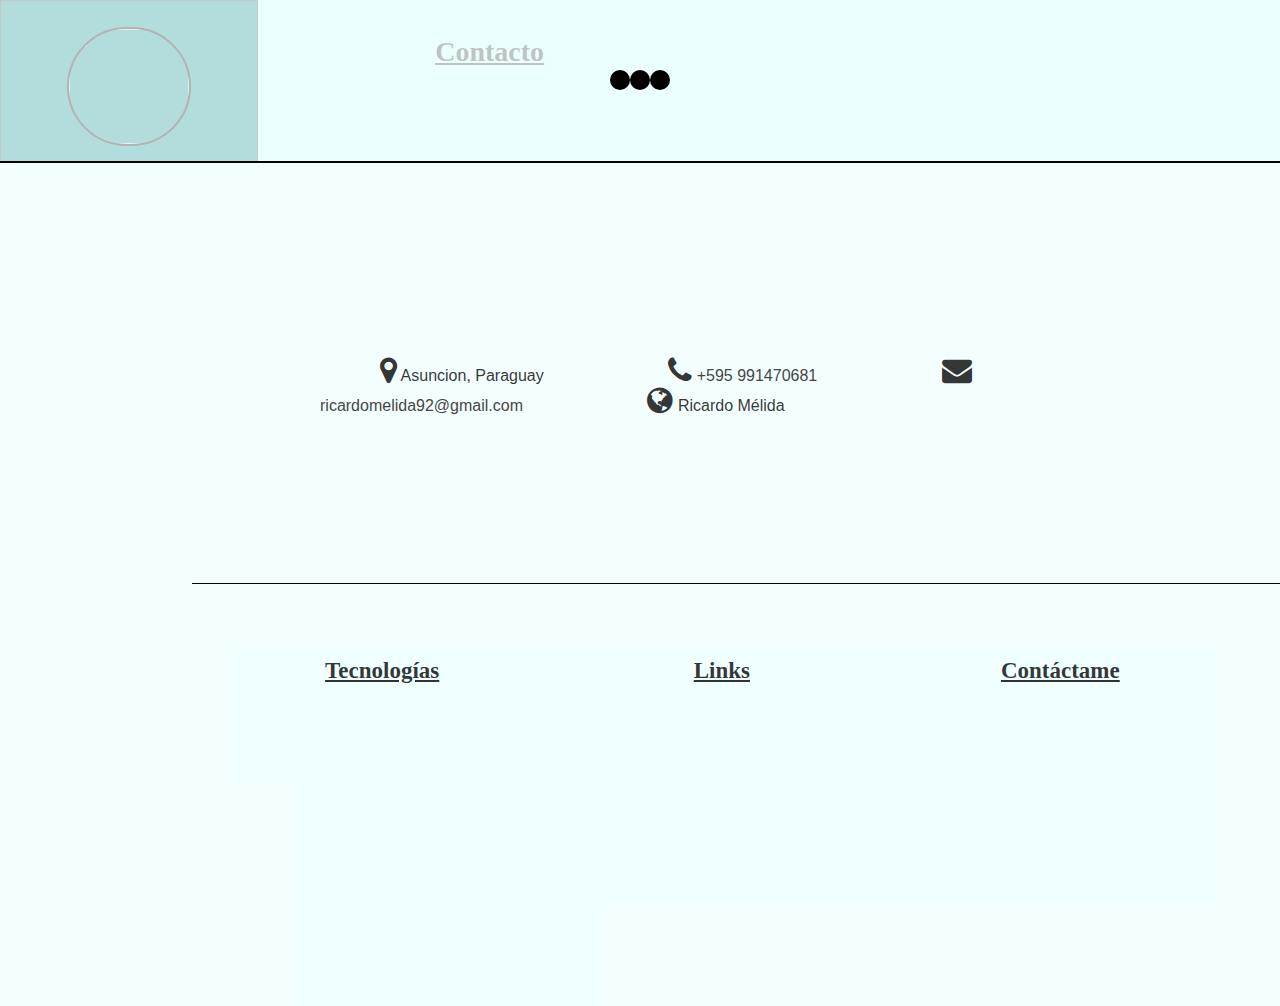
==== commit 3e6cc91c: "Se agrega evento waitme en todas las paginas" ====
--- a/views/contacto.html
+++ b/views/contacto.html
@@ -7,6 +7,7 @@
   <link rel="stylesheet" href="../assets/css/styles.css" />
   <link rel="stylesheet" href="../assets/css/contacto.css">
   <link rel="stylesheet" href="https://stackpath.bootstrapcdn.com/font-awesome/4.7.0/css/font-awesome.min.css">
+  <link rel="stylesheet" href="../assets/css/waitMe.min.css">
   <title>Contacto</title>
 </head>
 
@@ -109,9 +110,9 @@
         <h2>Links</h2>
       </div>
       <ul>
-        <li><a href='../index.html'>Inicio</a></li>
-        <li><a href='sobreMi.html'>Sobre Mi</a></li>
-        <li><a href='portafolio.html'>Portafolio</a></li>
+        <li class="links-pages"><a href='../index.html'>Inicio</a></li>
+        <li class="links-pages"><a href='sobreMi.html'>Sobre Mi</a></li>
+        <li class="links-pages"><a href='portafolio.html'>Portafolio</a></li>
       </ul>
     </div>
 
@@ -121,9 +122,9 @@
         <h2>Contáctame</h2>
       </div>
       <ul>
-        <li><a href='#'>Asunción - Paraguay</a></li>
-        <li><a href="tel:+595991470681">+595 991470681</a></li>
-        <li><a href='mailTo: ricardomelida92@gmail.com'>ricardomelida92@gmail.com</a></li>
+        <li class="links-pages"><a href='#'>Asunción - Paraguay</a></li>
+        <li class="links-pages"><a href="tel:+595991470681">+595 991470681</a></li>
+        <li class="links-pages"><a href='mailTo: ricardomelida92@gmail.com'>ricardomelida92@gmail.com</a></li>
       </ul>
     </div>
 
@@ -131,6 +132,17 @@
 
   <script src="../assets/js/jquery-3.4.0.js"></script>
   <script src='../assets/js/main.js'></script>
+  <script src="../assets/js/scroll.js"></script>
+  <script src="../assets/js/waitMe.js"></script>
+  <script>
+    $('.container').waitMe({
+      effect: 'bounce'
+    });
+
+    setTimeout(() => {
+      $('.container').waitMe("hide");
+    }, 1500);
+  </script>
 </body>
 
 </html>--- a/assets/css/styles.css
+++ b/assets/css/styles.css
@@ -38,6 +38,7 @@
 header label img {
   display: block;
   margin: auto;
+  position: fixed;
 }
 
 header {
@@ -122,10 +123,12 @@
   width: 80%;
   background: rgba(240, 255, 255, 0.8);
   color: rgba(0, 0, 0, 0.8);
+  font-size: 100px;
 }
 
 #contenedor p:first-child {
   padding-top: 15%;
+  font-size: 30px;
 }
 
 #contenedor p {
@@ -136,13 +139,13 @@
 
 #contenedor #correo {
   margin: 10% 0 0 10%;
-  font-size: 12px;
-  padding-bottom: 5%;
+  font-size: 17px;
+  padding-bottom: 10%;
 }
 
 #contenedor #direccion {
   margin-left: 10%;
-  font-size: 12px;
+  font-size: 17px;
 }
 
 #contenedor #redes {
@@ -160,7 +163,7 @@
 
 #redes a {
   text-decoration: none;
-  padding: 5%;
+  padding: 2%;
 }
 
 .mover-content {
@@ -209,6 +212,16 @@
   padding: 20px 0;
 }
 
+.icons-tech a {
+  visibility: hidden;
+}
+
+.slideUp {
+  animation-name: slideUp;
+  animation-duration: 1s;
+  visibility: visible;
+}
+
 /*--------------   Links y enlaces  -----------------*/
 #links,
 #contactos {
@@ -233,6 +246,10 @@
   font-size: 16px;
 }
 
+.links-pages {
+  visibility:hidden;
+}
+
 #selec-item a{
   border-bottom: 2px solid black
 
@@ -305,7 +322,7 @@
 
   #contenedor p:first-child {
     font-size: 32px;
-    padding-top: 10%;
+    padding-top: 5%;
   }
 
   #contenedor #redes {
@@ -380,6 +397,11 @@
     width: 30%;
   }
 
+  .slideUp a{
+    padding: 5px;
+    width: 30%;
+  }
+
   #links {
     flex-basis: 30%;
   }
@@ -416,3 +438,14 @@
     border: solid 3px rgba(0, 0, 0, 0.1);
   }
 }
+
+@keyframes slideUp {
+  0% {
+    opacity: 0;
+    transform: translate(70%);
+  }
+  100% {
+    opacity: 1;
+    transform: translate(0%);
+  }
+}
--- a/assets/css/waitMe.min.css
+++ b/assets/css/waitMe.min.css
@@ -0,0 +1,6 @@
+/*
+waitMe - 1.19 [31.10.17]
+Author: vadimsva
+Github: https://github.com/vadimsva/waitMe
+*/
+.waitMe_container:not(body),body.waitMe_container .waitMe{transform:translateZ(0);backface-visibility:hidden}body.waitMe_container .waitMe{position:fixed;height:100vh}body.waitMe_container .waitMe .waitMe_content{top:50%!important;transform:none!important}.waitMe_container .waitMe{position:absolute;top:0;left:0;right:0;bottom:0;z-index:9989;text-align:center;overflow:hidden;cursor:wait}.waitMe_container .waitMe *{font-family:inherit;font-size:inherit;font-weight:initial;font-style:initial;line-height:initial;color:initial;text-decoration:initial;text-transform:initial;padding:initial;margin:initial}.waitMe_container .waitMe .waitMe_content{position:absolute;left:0;right:0;top:50%;backface-visibility:hidden}.waitMe_container .waitMe .waitMe_content.horizontal>.waitMe_progress{display:inline-block;vertical-align:middle}.waitMe_container .waitMe .waitMe_content.horizontal>.waitMe_text{display:inline-block;margin:0 0 0 20px;vertical-align:middle}.waitMe_container .waitMe .waitMe_progress{position:relative;font-size:0;line-height:0}.waitMe_container .waitMe .waitMe_progress>div{animation-fill-mode:both;display:inline-block;transform:translateZ(0);backface-visibility:hidden}.waitMe_container .waitMe .waitMe_text{position:relative;margin:20px 0 0}body.waitMe_body{overflow:hidden;height:100%}body.waitMe_body.hideMe{transition:opacity .2s ease-in-out;opacity:0}body.waitMe_body .waitMe_container:not([data-waitme_id]){position:fixed;z-index:9989;top:0;bottom:0;left:0;right:0;background:#fff}body.waitMe_body .waitMe_container:not([data-waitme_id])>div{animation-fill-mode:both;position:absolute}body.waitMe_body .waitMe_container.progress>div{width:0;height:3px;top:0;left:0;background:#000;box-shadow:-5px 0 5px 2px rgba(0,0,0,.2);animation:progress_body 7s infinite ease-out}body.waitMe_body .waitMe_container.working>div{width:10%;height:3px;top:0;left:-10%;background:#000;box-shadow:-5px 0 5px 2px rgba(0,0,0,.2);animation:working_body 2s infinite linear}body.waitMe_body .waitMe_container.progress>div:after{content:'';position:absolute;top:0;bottom:60%;right:0;width:60px;border-radius:50%;opacity:.5;transform:rotate(3deg);box-shadow:#000 1px 0 6px 1px}body.waitMe_body .waitMe_container.img>div{width:100%;height:100%;text-align:center;background-position:center!important;background-repeat:no-repeat!important}body.waitMe_body .waitMe_container.text>div{width:100%;top:45%;text-align:center}@keyframes progress_body{0%{width:0}100%{width:100%}}@keyframes working_body{0%{left:-10%}100%{left:100%}}.waitMe_container .waitMe_progress.bounce>div{width:20px;height:20px;border-radius:50%;animation:bounce 1.4s infinite ease-in-out}.waitMe_container .waitMe_progress.bounce .waitMe_progress_elem1{animation-delay:-.32s}.waitMe_container .waitMe_progress.bounce .waitMe_progress_elem2{animation-delay:-.16s}@keyframes bounce{0%,100%,80%{transform:scale(0)}40%{transform:scale(1)}}.waitMe_container .waitMe_progress.rotateplane>div{width:30px;height:30px;animation:rotateplane 1.2s infinite ease-in-out;backface-visibility:visible}@keyframes rotateplane{0%{transform:perspective(120px)}50%{transform:perspective(120px) rotateY(180deg)}100%{transform:perspective(120px) rotateY(180deg) rotateX(180deg)}}.waitMe_container .waitMe_progress.stretch{height:60px}.waitMe_container .waitMe_progress.stretch>div{width:1px;height:100%;margin:0 4px;animation:stretch 1.2s infinite ease-in-out}.waitMe_container .waitMe_progress.stretch .waitMe_progress_elem2{animation-delay:-1.1s}.waitMe_container .waitMe_progress.stretch .waitMe_progress_elem3{animation-delay:-1s}.waitMe_container .waitMe_progress.stretch .waitMe_progress_elem4{animation-delay:-.9s}.waitMe_container .waitMe_progress.stretch .waitMe_progress_elem5{animation-delay:-.8s}@keyframes stretch{0%,100%,40%{transform:scaleY(.4)}20%{transform:scaleY(1)}}.waitMe_container .waitMe_progress.orbit{width:40px;height:40px;margin:auto;position:relative}.waitMe_container .waitMe_progress.orbit>div{width:100%;height:100%;margin:auto;top:0;left:0;position:absolute;animation:orbit_rotate 2s infinite linear}.waitMe_container .waitMe_progress.orbit>div>div{width:50%;height:50%;border-radius:50%;top:10%;left:10%;position:absolute;animation:orbit 2s infinite ease-in-out}.waitMe_container .waitMe_progress.orbit .waitMe_progress_elem2>div{top:auto;bottom:10%;left:auto;right:10%;animation-delay:-1s}@keyframes orbit_rotate{0%{transform:rotate(0)}100%{transform:rotate(360deg)}}@keyframes orbit{0%,100%{transform:scale(0)}50%{transform:scale(1)}}.waitMe_container .waitMe_progress.roundBounce{width:60px;height:60px;margin:auto}.waitMe_container .waitMe_progress.roundBounce>div{width:24%;height:24%;border-radius:50%;position:absolute;animation:roundBounce 1.2s infinite ease-in-out}.waitMe_container .waitMe_progress.roundBounce .waitMe_progress_elem1{top:0;left:0}.waitMe_container .waitMe_progress.roundBounce .waitMe_progress_elem2{top:0;right:0}.waitMe_container .waitMe_progress.roundBounce .waitMe_progress_elem3{bottom:0;right:0}.waitMe_container .waitMe_progress.roundBounce .waitMe_progress_elem4{bottom:0;left:0}.waitMe_container .waitMe_progress.roundBounce .waitMe_progress_elem5{top:-3%;left:50%;margin-top:-12%;margin-left:-12%;animation-delay:-1.1s}.waitMe_container .waitMe_progress.roundBounce .waitMe_progress_elem6{top:50%;right:-3%;margin-top:-12%;margin-right:-12%}.waitMe_container .waitMe_progress.roundBounce .waitMe_progress_elem7{bottom:-3%;left:50%;margin-bottom:-12%;margin-left:-12%}.waitMe_container .waitMe_progress.roundBounce .waitMe_progress_elem8{top:50%;left:-3%;margin-top:-12%;margin-left:-12%}.waitMe_container .waitMe_progress.roundBounce .waitMe_progress_elem9{top:0;right:0;animation-delay:-1s}.waitMe_container .waitMe_progress.roundBounce .waitMe_progress_elem2{animation-delay:-.9s}.waitMe_container .waitMe_progress.roundBounce .waitMe_progress_elem6{animation-delay:-.8s}.waitMe_container .waitMe_progress.roundBounce .waitMe_progress_elem10{bottom:0;right:0;animation-delay:-.7s}.waitMe_container .waitMe_progress.roundBounce .waitMe_progress_elem3{animation-delay:-.6s}.waitMe_container .waitMe_progress.roundBounce .waitMe_progress_elem7{animation-delay:-.5s}.waitMe_container .waitMe_progress.roundBounce .waitMe_progress_elem11{bottom:0;left:0;animation-delay:-.4s}.waitMe_container .waitMe_progress.roundBounce .waitMe_progress_elem4{animation-delay:-.3s}.waitMe_container .waitMe_progress.roundBounce .waitMe_progress_elem8{animation-delay:-.2s}.waitMe_container .waitMe_progress.roundBounce .waitMe_progress_elem12{top:0;left:0;animation-delay:-.1s}@keyframes roundBounce{0%,100%,80%{transform:scale(0)}40%{transform:scale(1)}}.waitMe_container .waitMe_progress.win8{width:40px;height:40px;margin:auto}.waitMe_container .waitMe_progress.win8>div{width:100%;height:100%;opacity:0;position:absolute;margin:auto;left:0;right:0;transform:rotate(225deg);animation:win8 5.5s infinite}.waitMe_container .waitMe_progress.win8>div>div{width:15%;height:15%;border-radius:50%;position:absolute}.waitMe_container .waitMe_progress.win8 .waitMe_progress_elem2{animation-delay:.24s}.waitMe_container .waitMe_progress.win8 .waitMe_progress_elem3{animation-delay:.48s}.waitMe_container .waitMe_progress.win8 .waitMe_progress_elem4{animation-delay:.72s}.waitMe_container .waitMe_progress.win8 .waitMe_progress_elem5{animation-delay:.96s}@keyframes win8{0%{transform:rotate(225deg);animation-timing-function:ease-out}7%{opacity:1;transform:rotate(345deg);animation-timing-function:linear}30%{transform:rotate(455deg);animation-timing-function:ease-in-out}39%{transform:rotate(690deg);animation-timing-function:linear}70%{opacity:1;transform:rotate(815deg);animation-timing-function:ease-out}75%{transform:rotate(945deg);animation-timing-function:ease-out}100%,76%{opacity:0;transform:rotate(945deg)}}.waitMe_container .waitMe_progress.win8_linear{margin:auto;width:150px;height:6px}.waitMe_container .waitMe_progress.win8_linear>div{width:100%;height:100%;left:0;opacity:0;position:absolute;animation:win8_linear 3s infinite}.waitMe_container .waitMe_progress.win8_linear>div>div{width:4%;height:100%;border-radius:50%}.waitMe_container .waitMe_progress.win8_linear .waitMe_progress_elem2{animation-delay:.3s}.waitMe_container .waitMe_progress.win8_linear .waitMe_progress_elem3{animation-delay:.6s}.waitMe_container .waitMe_progress.win8_linear .waitMe_progress_elem4{animation-delay:.9s}.waitMe_container .waitMe_progress.win8_linear .waitMe_progress_elem5{animation-delay:1.2s}@keyframes win8_linear{0%,100%{transform:translateX(0);animation-timing-function:ease-out}10%{opacity:1;transform:translateX(33.333%);animation-timing-function:linear}50%{opacity:1;transform:translateX(53.333%);animation-timing-function:ease-in-out}60%{opacity:0;transform:translateX(86.666%)}}.waitMe_container .waitMe_progress.ios{margin:auto;width:40px;height:40px}.waitMe_container .waitMe_progress.ios>div{width:10%;height:26%;position:absolute;left:44.5%;top:37%;opacity:0;border-radius:50px;box-shadow:0 0 3px rgba(0,0,0,.2);animation:ios 1s infinite linear}.waitMe_container .waitMe_progress.ios .waitMe_progress_elem1{transform:rotate(0) translate(0,-142%);animation-delay:0s}.waitMe_container .waitMe_progress.ios .waitMe_progress_elem2{transform:rotate(30deg) translate(0,-142%);animation-delay:-.9167s}.waitMe_container .waitMe_progress.ios .waitMe_progress_elem3{transform:rotate(60deg) translate(0,-142%);animation-delay:-.833s}.waitMe_container .waitMe_progress.ios .waitMe_progress_elem4{transform:rotate(90deg) translate(0,-142%);animation-delay:-.75s}.waitMe_container .waitMe_progress.ios .waitMe_progress_elem5{transform:rotate(120deg) translate(0,-142%);animation-delay:-.667s}.waitMe_container .waitMe_progress.ios .waitMe_progress_elem6{transform:rotate(150deg) translate(0,-142%);animation-delay:-.5833s}.waitMe_container .waitMe_progress.ios .waitMe_progress_elem7{transform:rotate(180deg) translate(0,-142%);animation-delay:-.5s}.waitMe_container .waitMe_progress.ios .waitMe_progress_elem8{transform:rotate(210deg) translate(0,-142%);animation-delay:-.41667s}.waitMe_container .waitMe_progress.ios .waitMe_progress_elem9{transform:rotate(240deg) translate(0,-142%);animation-delay:-.333s}.waitMe_container .waitMe_progress.ios .waitMe_progress_elem10{transform:rotate(270deg) translate(0,-142%);animation-delay:-.25s}.waitMe_container .waitMe_progress.ios .waitMe_progress_elem11{transform:rotate(300deg) translate(0,-142%);animation-delay:-.1667s}.waitMe_container .waitMe_progress.ios .waitMe_progress_elem12{transform:rotate(330deg) translate(0,-142%);animation-delay:-.0833s}@keyframes ios{0%{opacity:1}100%{opacity:.25}}.waitMe_container .waitMe_progress.facebook{margin:auto}.waitMe_container .waitMe_progress.facebook>div{width:6px;height:25px;margin-left:3px;border-radius:20px;transform:scaleY(.7);opacity:.1;animation:facebook 1.3s infinite ease-in-out}.waitMe_container .waitMe_progress.facebook>.waitMe_progress_elem1{animation-delay:.2s;transform:scaleY(.7)}.waitMe_container .waitMe_progress.facebook>.waitMe_progress_elem2{animation-delay:.4s;transform:scaleY(.85)}.waitMe_container .waitMe_progress.facebook>.waitMe_progress_elem3{animation-delay:.6s;transform:scaleY(1)}@keyframes facebook{0%,100%{transform:scaleY(.7);opacity:.1}50%{transform:scaleY(1);opacity:1}}.waitMe_container .waitMe_progress.rotation>div{width:60px;height:60px;margin:auto;border-radius:100%;border-width:6px;border-style:solid;border-left-color:transparent!important;border-right-color:transparent!important;border-bottom-color:transparent!important;animation:rotation 1s infinite linear}@keyframes rotation{0%{transform:rotate(0)}100%{transform:rotate(360deg)}}.waitMe_container .waitMe_progress.timer{width:40px;height:40px;margin:auto;border-width:2px;border-style:solid;border-radius:50%;box-sizing:border-box;position:relative;text-indent:-9999px}.waitMe_container .waitMe_progress.timer>.waitMe_progress_elem1,.waitMe_container .waitMe_progress.timer>.waitMe_progress_elem2{border-radius:3px;position:absolute;width:2px;height:48%;left:50%;top:50%;margin-left:-1px;margin-top:-1px;animation:timer 1.25s infinite linear;transform-origin:1px 1px}.waitMe_container .waitMe_progress.timer>.waitMe_progress_elem2{height:40%;animation:timer 15s infinite linear}@keyframes timer{0%{transform:rotate(0)}100%{transform:rotate(360deg)}}.waitMe_container .waitMe_progress.pulse{width:30px;height:30px;margin:auto;position:relative}.waitMe_container .waitMe_progress.pulse>div{margin:auto;top:0;left:0;right:0;bottom:0;border-width:3px;border-style:solid;border-radius:50%;position:absolute;opacity:0;animation:pulsate 1s infinite ease-out}@keyframes pulsate{0%{transform:scale(.1);opacity:0}50%{opacity:1}100%{transform:scale(1.2);opacity:0}}.waitMe_container .waitMe_progress.progressBar{width:200px;height:20px;margin:auto;background:rgba(0,0,0,.1);padding:5px;border-radius:20px;line-height:0;max-width:100%}.waitMe_container .waitMe_progress.progressBar>div{width:100%;height:100%;overflow:hidden;border-radius:20px;background-size:50px 50px;box-shadow:inset 0 2px 9px rgba(255,255,255,.3),inset 0 -2px 6px rgba(0,0,0,.4);background-image:linear-gradient(-45deg,rgba(240,240,240,.4) 26%,transparent 25%,transparent 51%,rgba(240,240,240,.4) 50%,rgba(240,240,240,.4) 76%,transparent 75%,transparent);animation:progressBar 2s linear infinite}@keyframes progressBar{0%{background-position:0 0}100%{background-position:50px 50px}}.waitMe_container .waitMe_progress.bouncePulse>div{width:20px;height:20px;margin-right:1px;display:inline-block;border-radius:50%;transform:scale(.5);animation:bouncePulse 1.4s infinite ease-in-out}.waitMe_container .waitMe_progress.bouncePulse>.waitMe_progress_elem1,.waitMe_container .waitMe_progress.bouncePulse>.waitMe_progress_elem3{animation-delay:.1s}.waitMe_container .waitMe_progress.bouncePulse>.waitMe_progress_elem2{animation-delay:.4s}@keyframes bouncePulse{0%,100%,80%{transform:scale(.5)}40%{transform:scale(1)}}